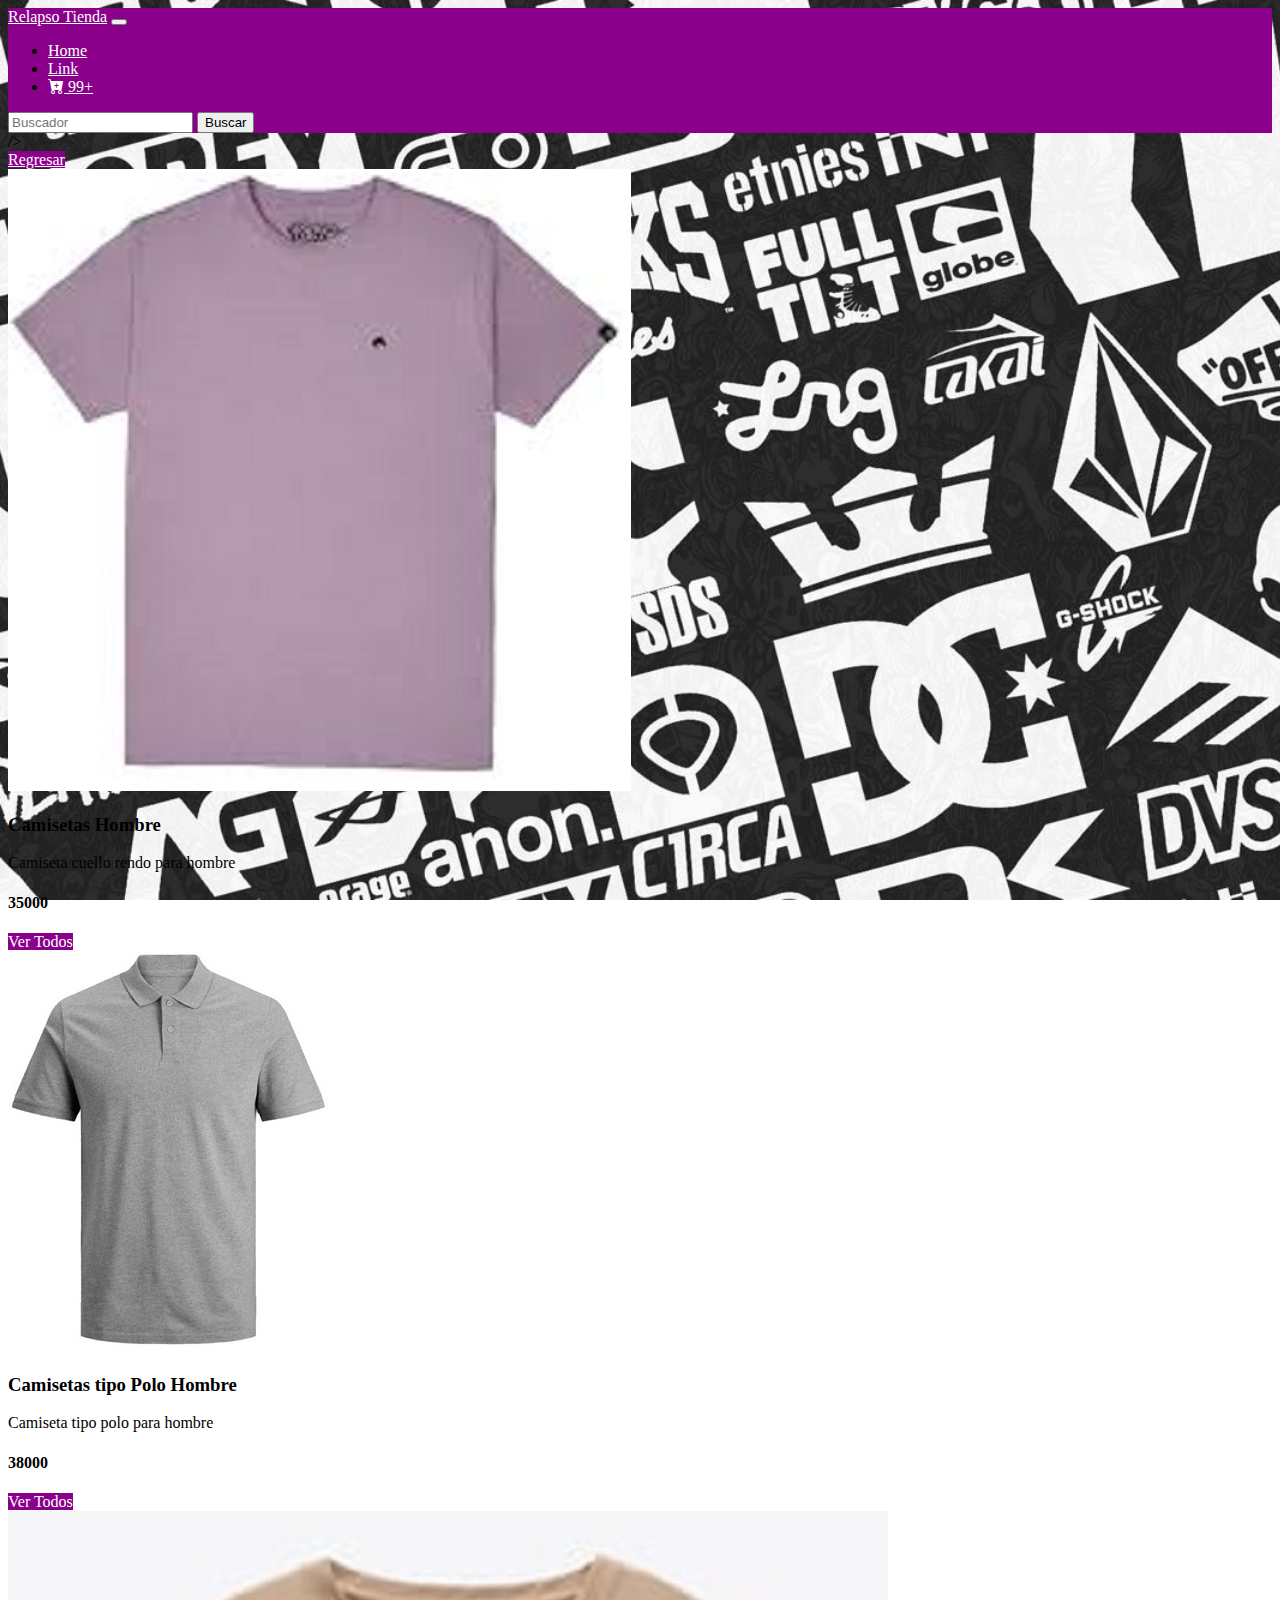
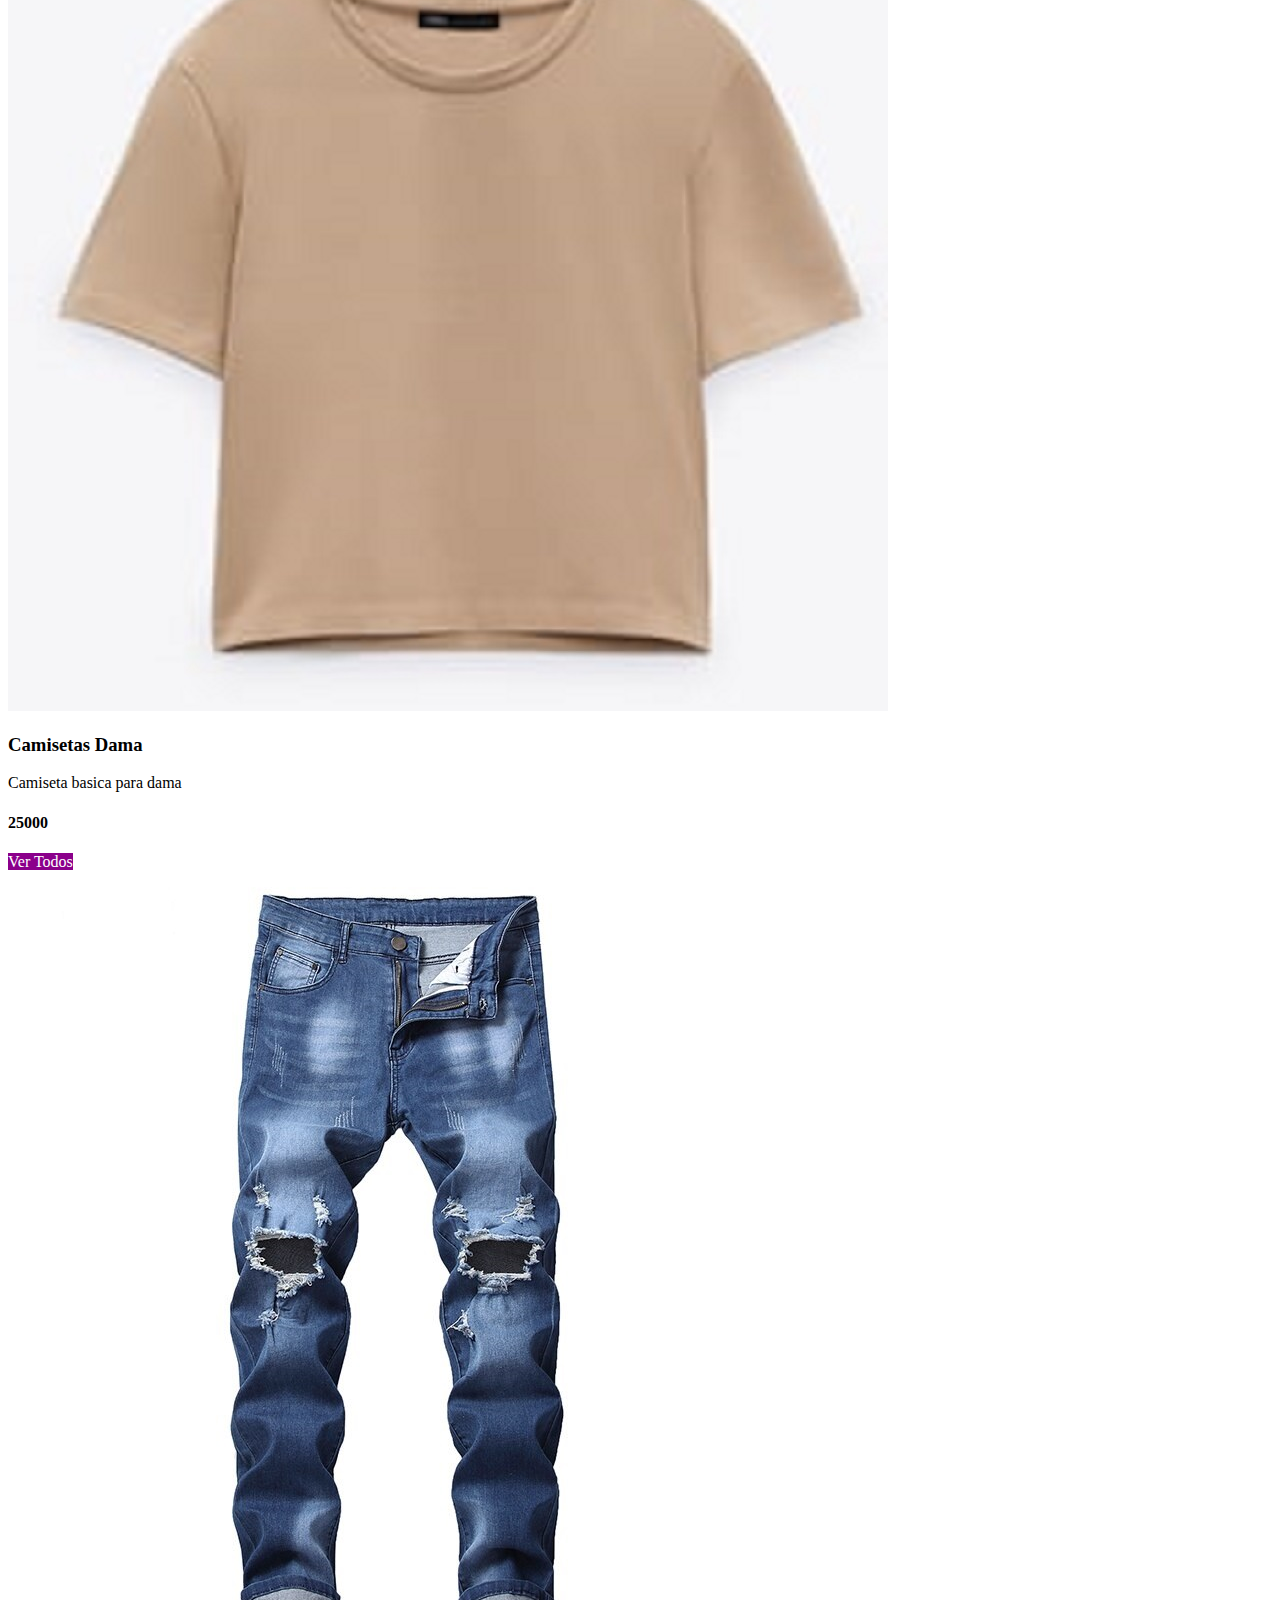
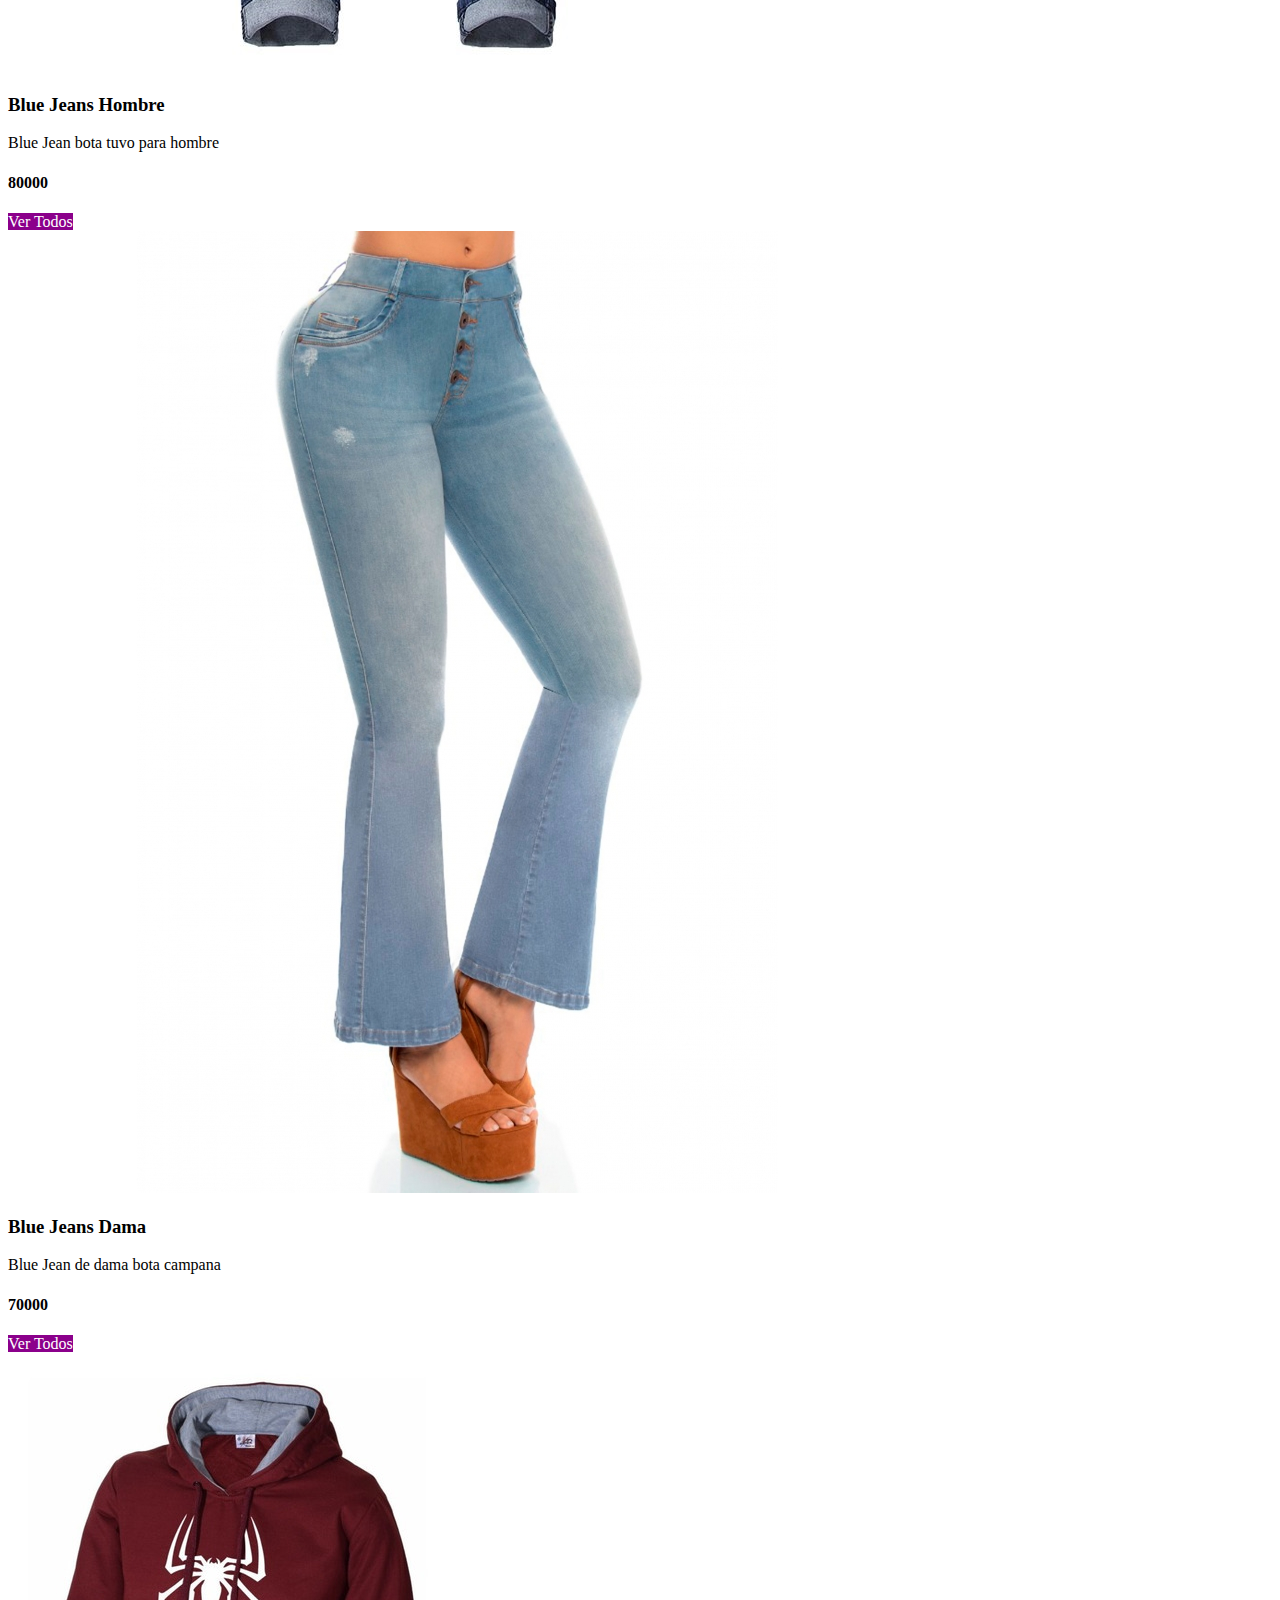
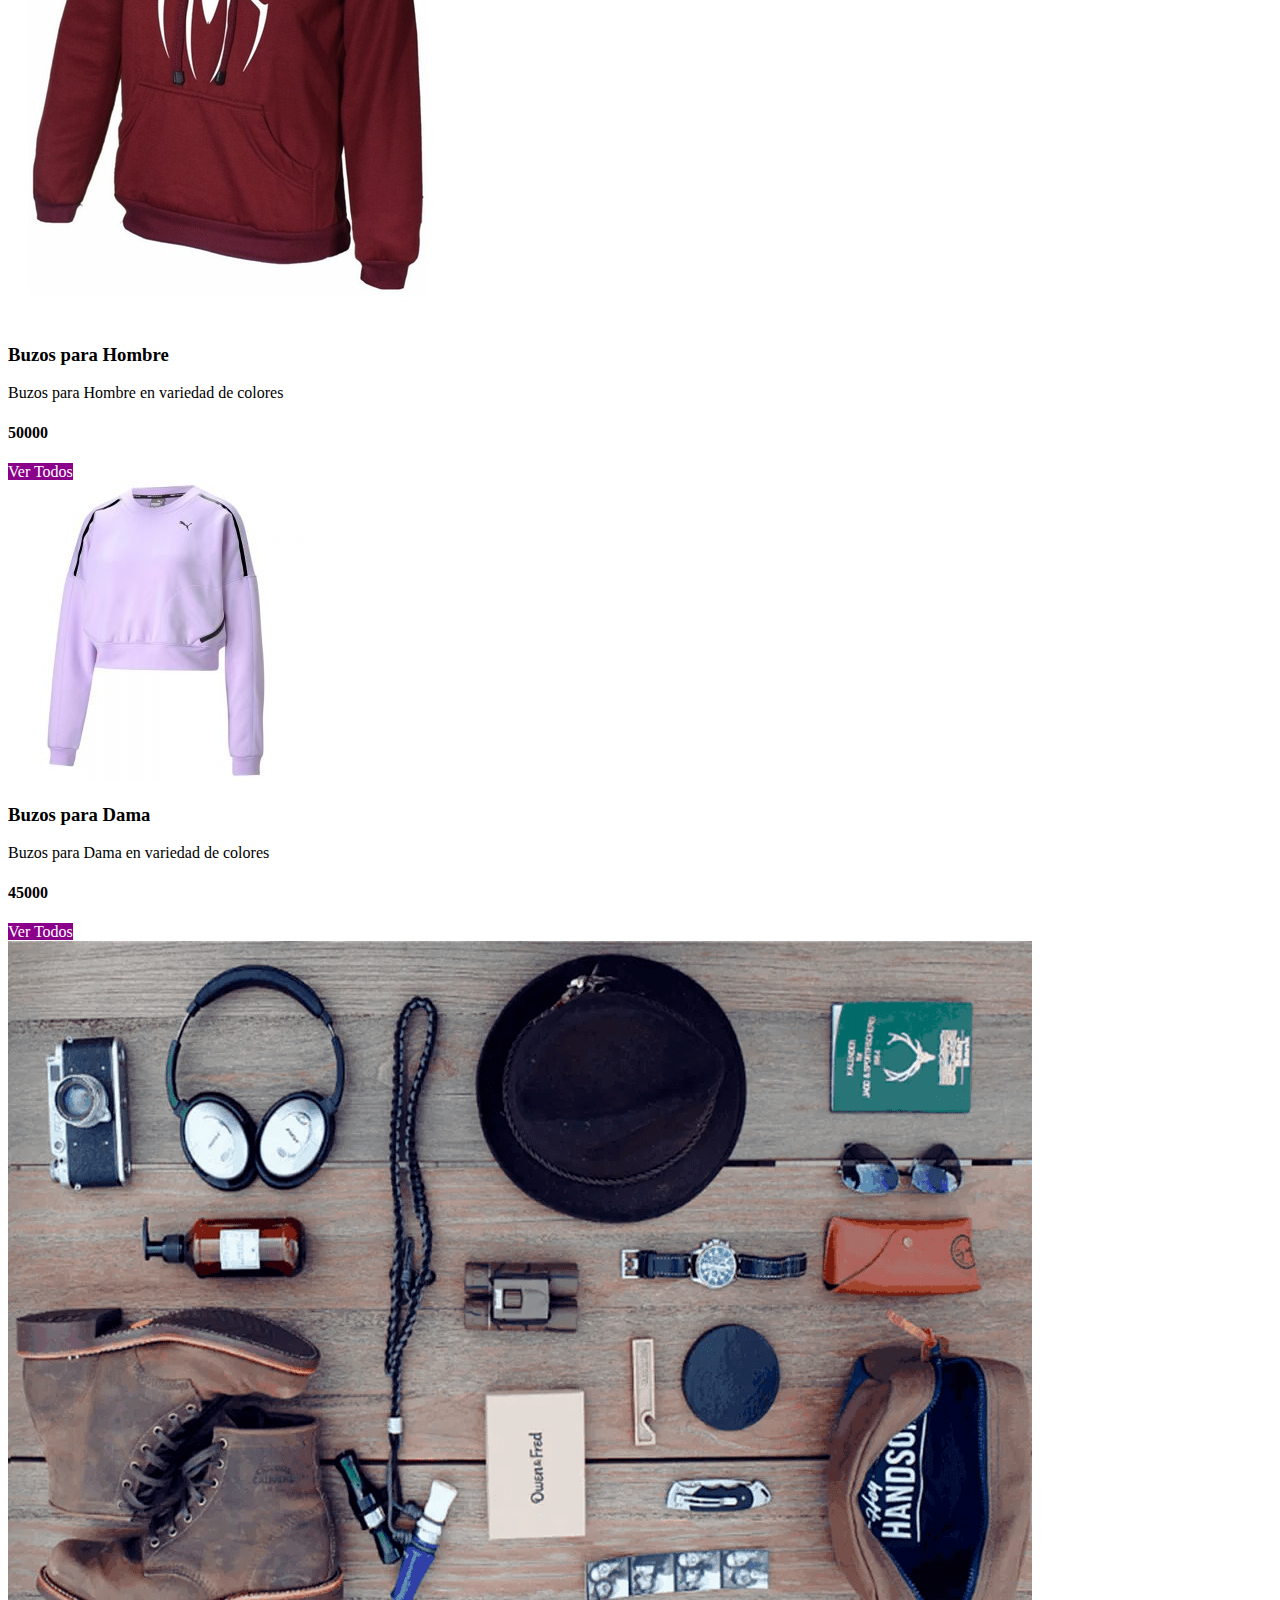
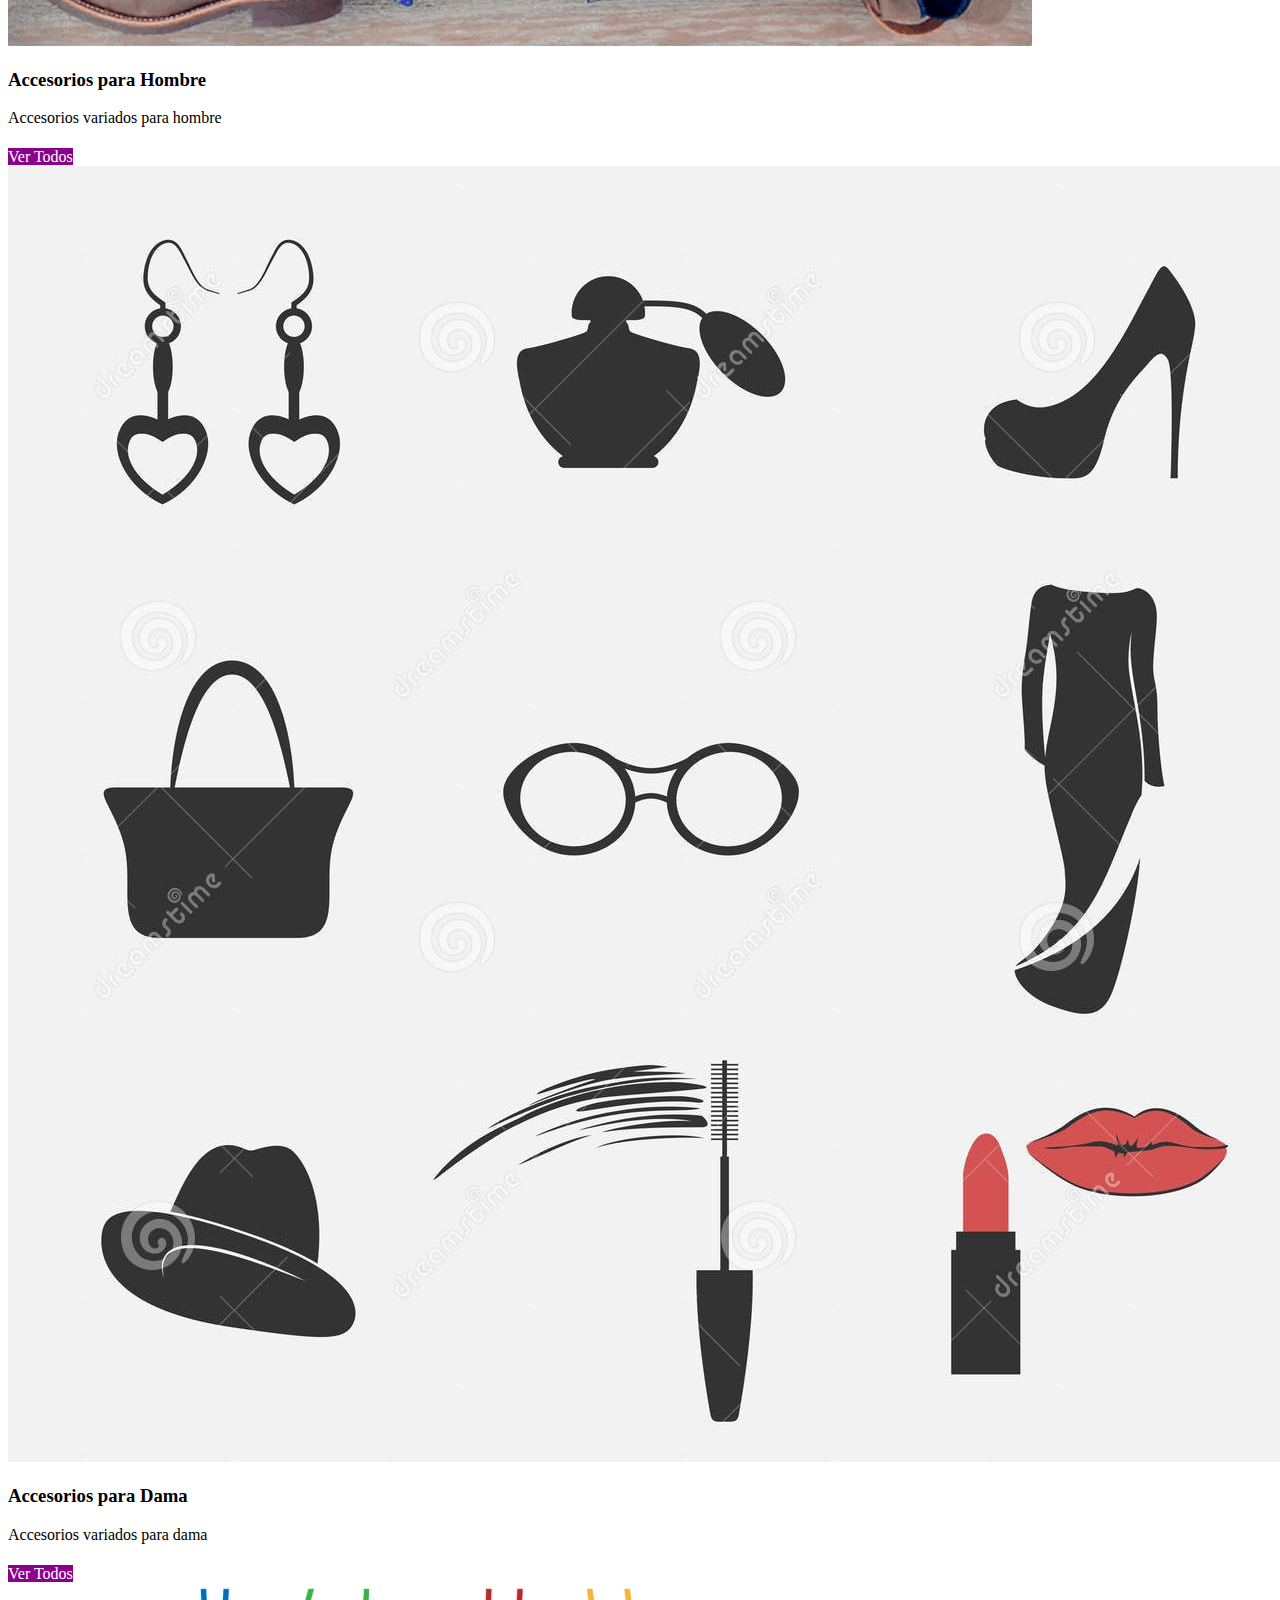
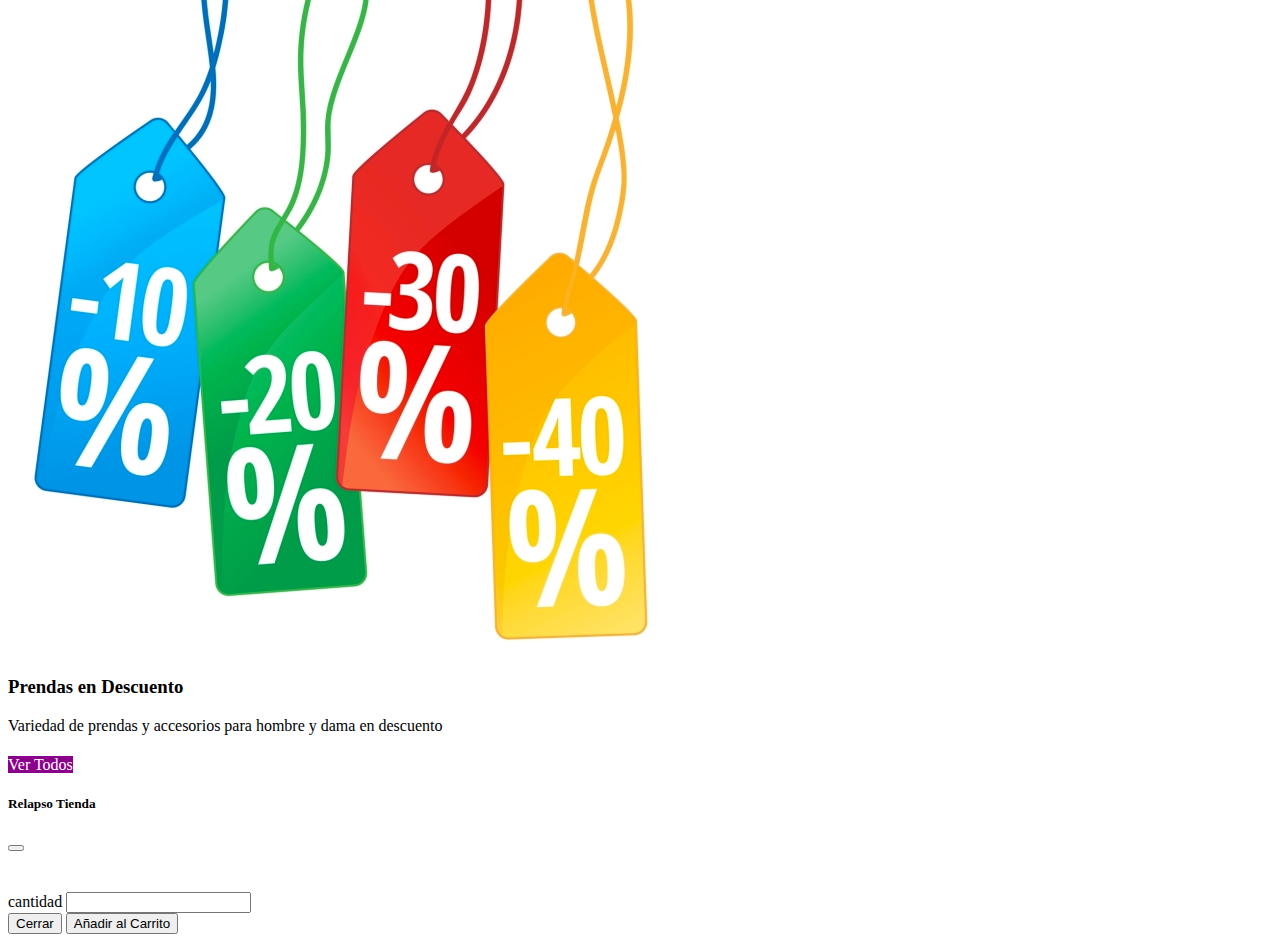
==== tienda.html @ 764bf23e "2" ====
<!DOCTYPE html>
<html lang="en">
<head>
    <meta charset="UTF-8">
    <meta http-equiv="X-UA-Compatible" content="IE=edge">
    <meta name="viewport" content="width=device-width, initial-scale=1.0">
    <title>Document</title>
    <link href="https://cdn.jsdelivr.net/npm/bootstrap@5.1.3/dist/css/bootstrap.min.css" rel="stylesheet" integrity="sha384-1BmE4kWBq78iYhFldvKuhfTAU6auU8tT94WrHftjDbrCEXSU1oBoqyl2QvZ6jIW3" crossorigin="anonymous">
    <link
    rel="stylesheet"
    href="https://cdnjs.cloudflare.com/ajax/libs/animate.css/4.1.1/animate.min.css">
    <link rel="stylesheet" href="tienda.css" type="text/css">
    <link rel="stylesheet" href="https://cdn.jsdelivr.net/npm/bootstrap-icons@1.8.1/font/bootstrap-icons.css">
    <link rel="stylesheet" href="tienda.css">
</head>
<body>
    <header>

      <nav class="navbar navbar-expand-lg navbar-light animate__animated animate__backInLeft" style="background-color: darkmagenta;">
        <div class="container-fluid">
          <a class="navbar-brand" id="navbar" href="index.html" style="color: white;">Relapso Tienda</a>
          <button class="navbar-toggler" type="button" data-bs-toggle="collapse" data-bs-target="#navbarSupportedContent" aria-controls="navbarSupportedContent" aria-expanded="false" aria-label="Toggle navigation">
            <span class="navbar-toggler-icon"></span>
          </button>
          <div class="collapse navbar-collapse" id="navbarSupportedContent">
            <ul class="navbar-nav me-auto mb-2 mb-lg-0">
              <li class="nav-item">
                <a class="nav-link active" aria-current="page" href="#" style="color: white;">Home</a>
              </li>
              <li class="nav-item">
                <a class="nav-link" href="#" style="color: white;">Link</a>
              </li>
              <li class="nav-item">
                <a class="nav-link" href="#" style="color: white;">
                  <i class="bi bi-cart-plus-fill icono"></i>
                  <span class="position-absolute top-10 start-10 translate-middle badge rounded-pill bg-danger invisible">
                    99+
                  </span>
                </a>
              </li>
            </ul>
            <form class="d-flex">
              <input class="form-control me-2" type="search" placeholder="Buscador" aria-label="Search">
              <button class="btn btn-outline-dark" type="submit">Buscar</button>
            </form>
          </div>
        </div>
      </nav>
      />

    <div class="m-2 animate__animated animate__lightSpeedInRight">
         <a class="btn fw-bold" style="background-color: darkmagenta; color: white; border-color: gold;" href="index.html" role="button">Regresar</a>
    </div>

    </header>
    <main>
        <div class="container"> <!-- div.container -->
            <div class="row row-cols-1 row-cols-md-5 g-4" id="fila"> <!-- div.row --> <!-- row-cols-1 una columna en pqueños, row-cols-md-5 cinco columna en pc  -->

            </div>
        </div>
        <div class="p-4">

        </div>
    </main>

    <section>
         <!-- Modal -->
         <div class="modal fade" id="modalinfo" tabindex="-1">
            <div class="modal-dialog">
              <div class="modal-content">
                <div class="modal-header">
                  <h5 class="modal-title">Relapso Tienda</h5>
                  <button type="button" class="btn-close" data-bs-dismiss="modal" aria-label="Close"></button>
                </div>
                <div class="modal-body">
                  <div class="container">
                    <div class="row">
                      <div class="col-4">
                          <img src="" alt="" class="w-100 img-fluid" id="fotoinfo">
                      </div>
                      <div class="col-8">
                          <h4 class="text-center" id="tituloinfo"></h4>
                          <h4 id="nombreInfo"></h4>
                          <div class="mb-3">
                            <label for="exampleInputPassword1" class="form-label">cantidad</label>
                            <input type="number" class="form-control" id="cantidadProducto">
                          </div>
                      </div>
                    </div>
                  </div>
                </div>
                <div class="modal-footer">
                  <button type="button" class="btn btn-secondary" data-bs-dismiss="modal">Cerrar</button>
                  <button type="button" class="btn btn-primary" id="botonadd">Añadir al Carrito</button>
                </div>
              </div>
            </div>
          </div>
    </section>



    <script src="https://cdn.jsdelivr.net/npm/bootstrap@5.1.3/dist/js/bootstrap.bundle.min.js" integrity="sha384-ka7Sk0Gln4gmtz2MlQnikT1wXgYsOg+OMhuP+IlRH9sENBO0LRn5q+8nbTov4+1p" crossorigin="anonymous"></script>
    <script src="js/controladorTienda.js" type="module"></script>
</body>
</html>
---- tienda.css ----
body{
    background: url(img/marcas.jpg);
    background-repeat: no-repeat;
    background-attachment: fixed;
    background-size: cover;
}           

.icono{
    font-size: px;
}
---- tienda.css ----
body{
    background: url(img/marcas.jpg);
    background-repeat: no-repeat;
    background-attachment: fixed;
    background-size: cover;
}           

.icono{
    font-size: px;
}
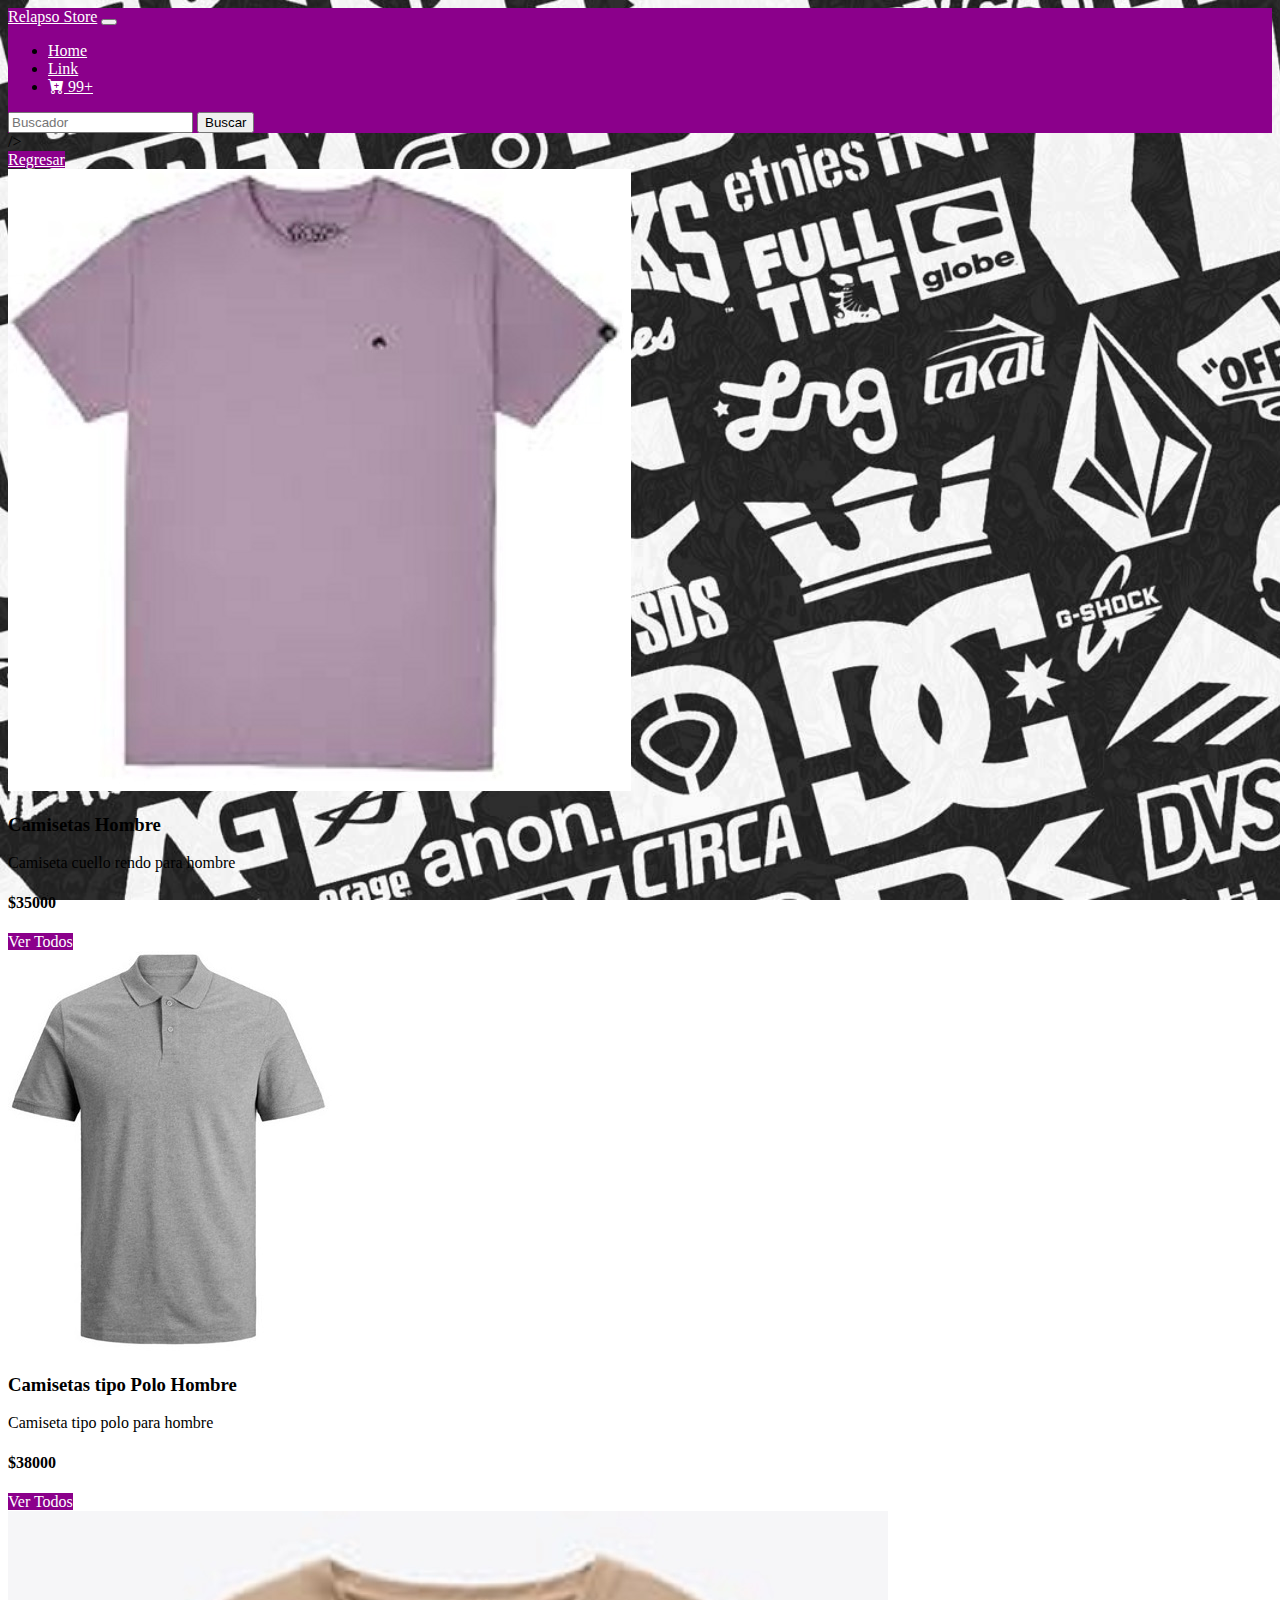
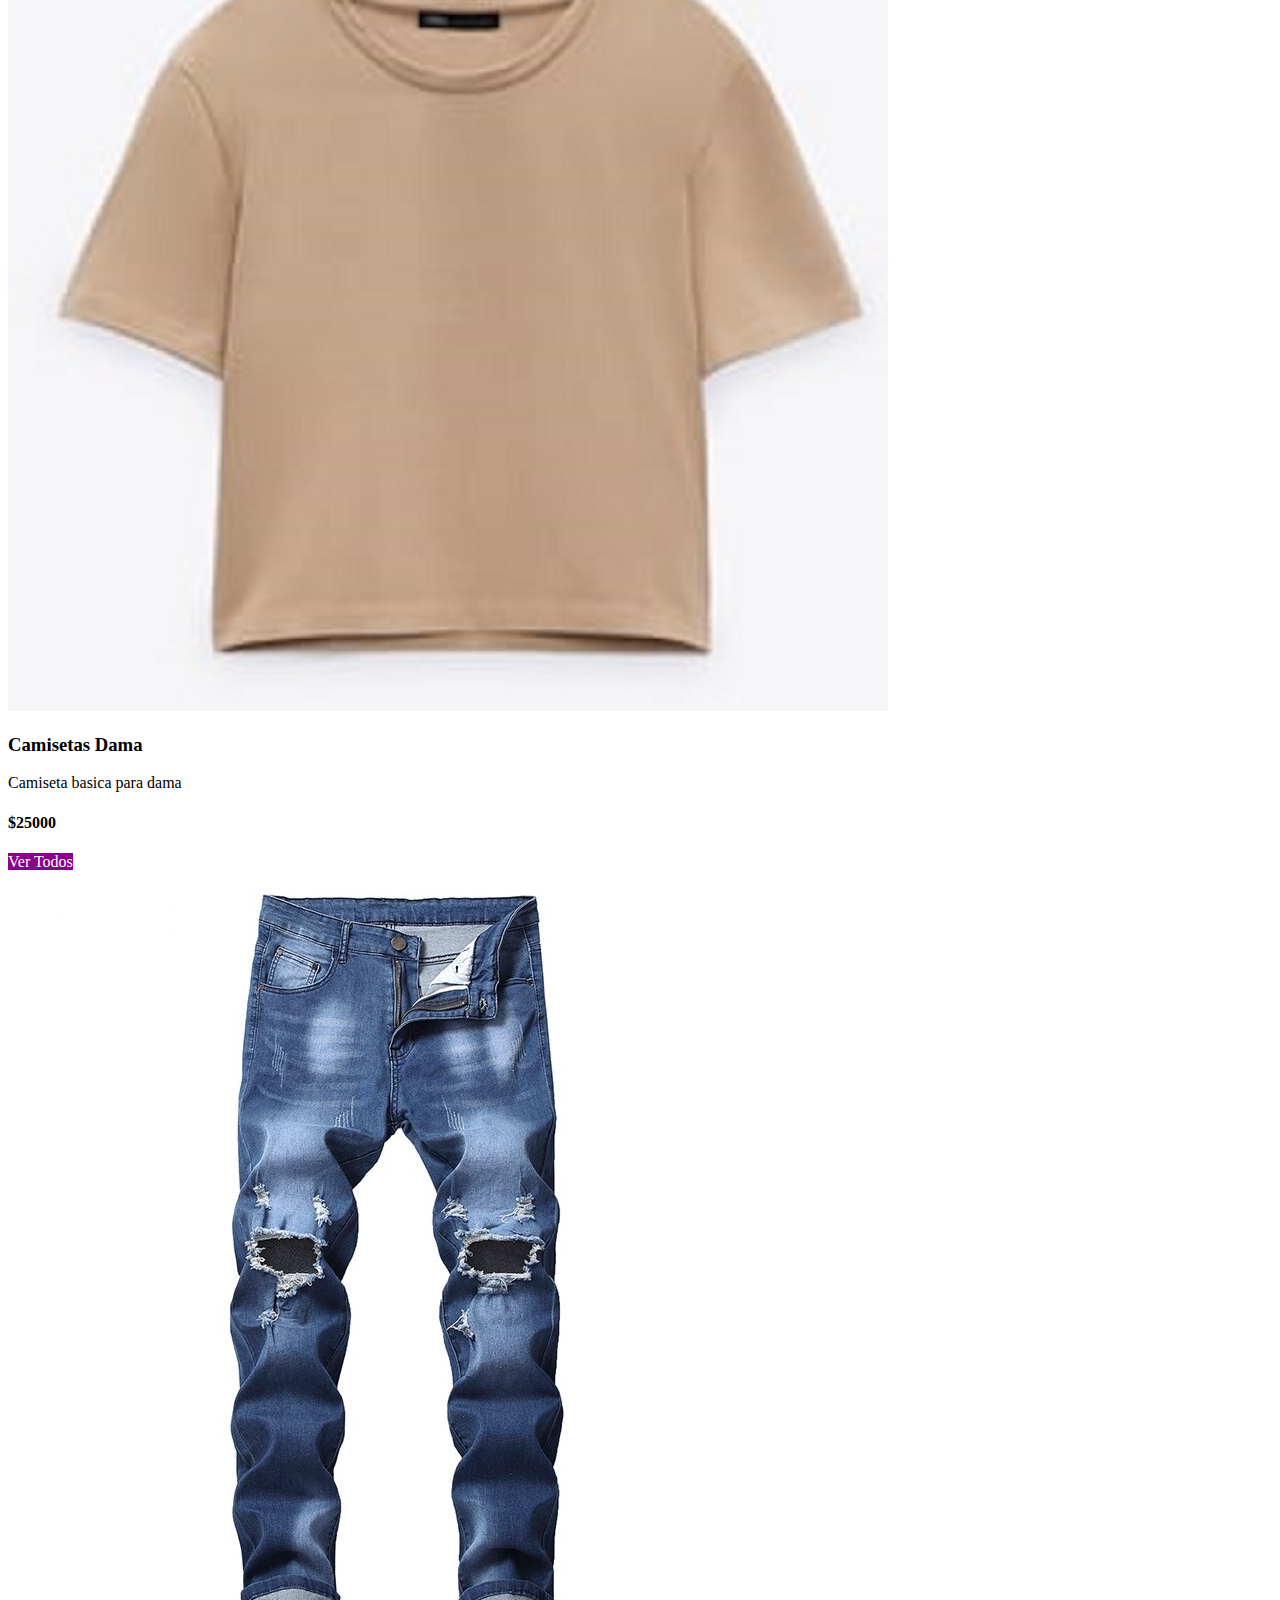
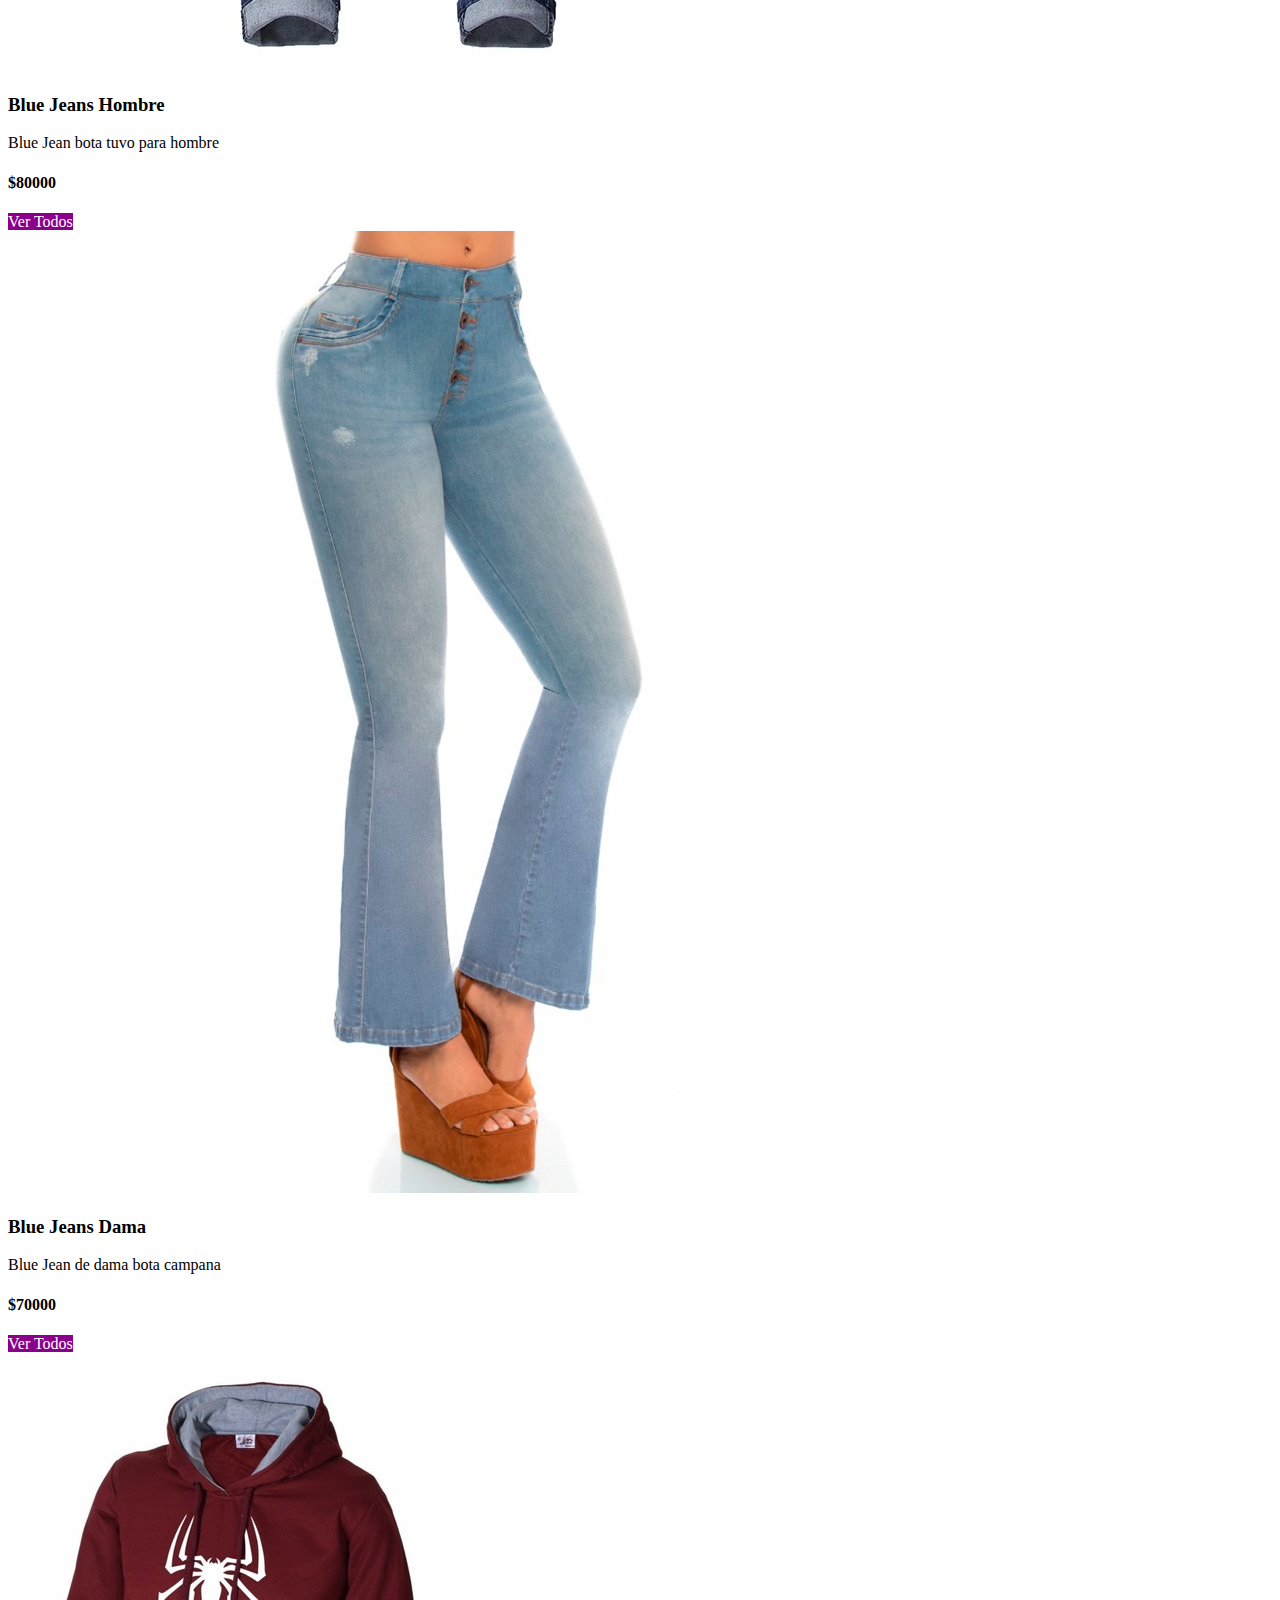
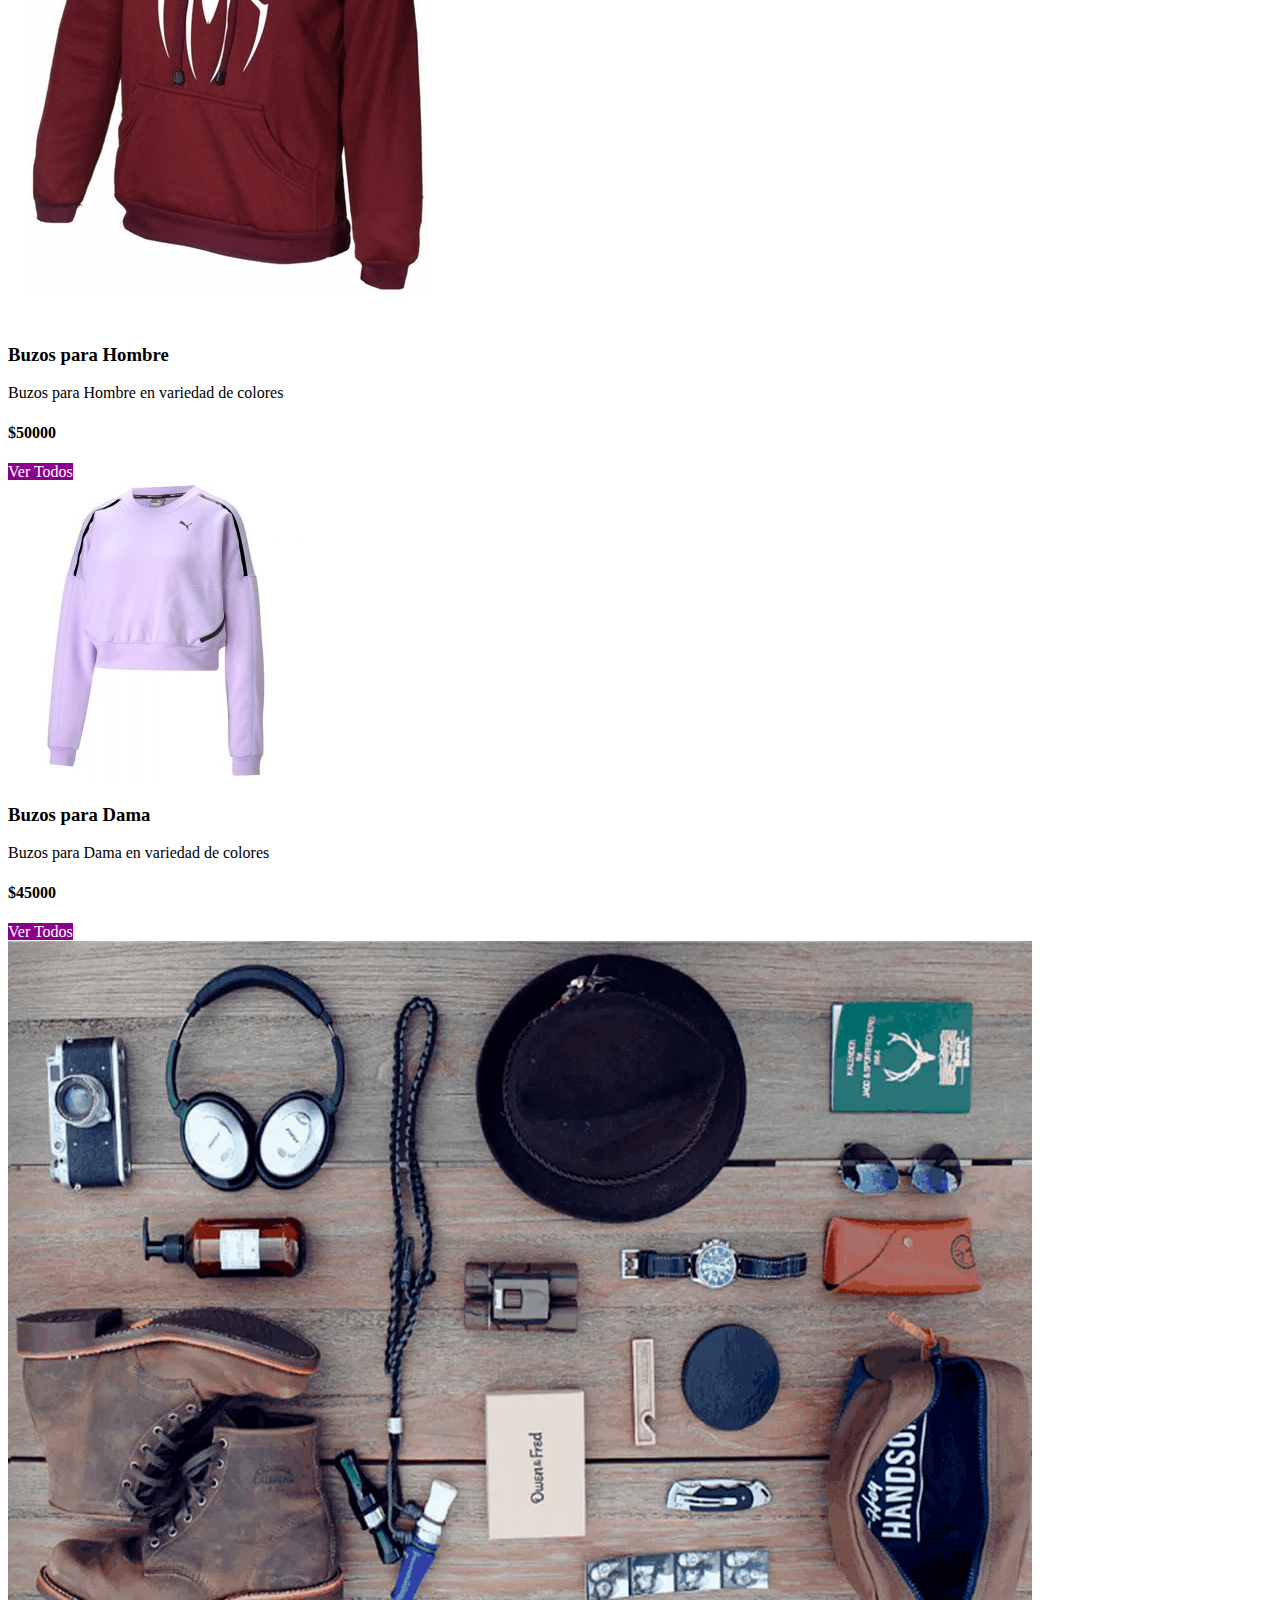
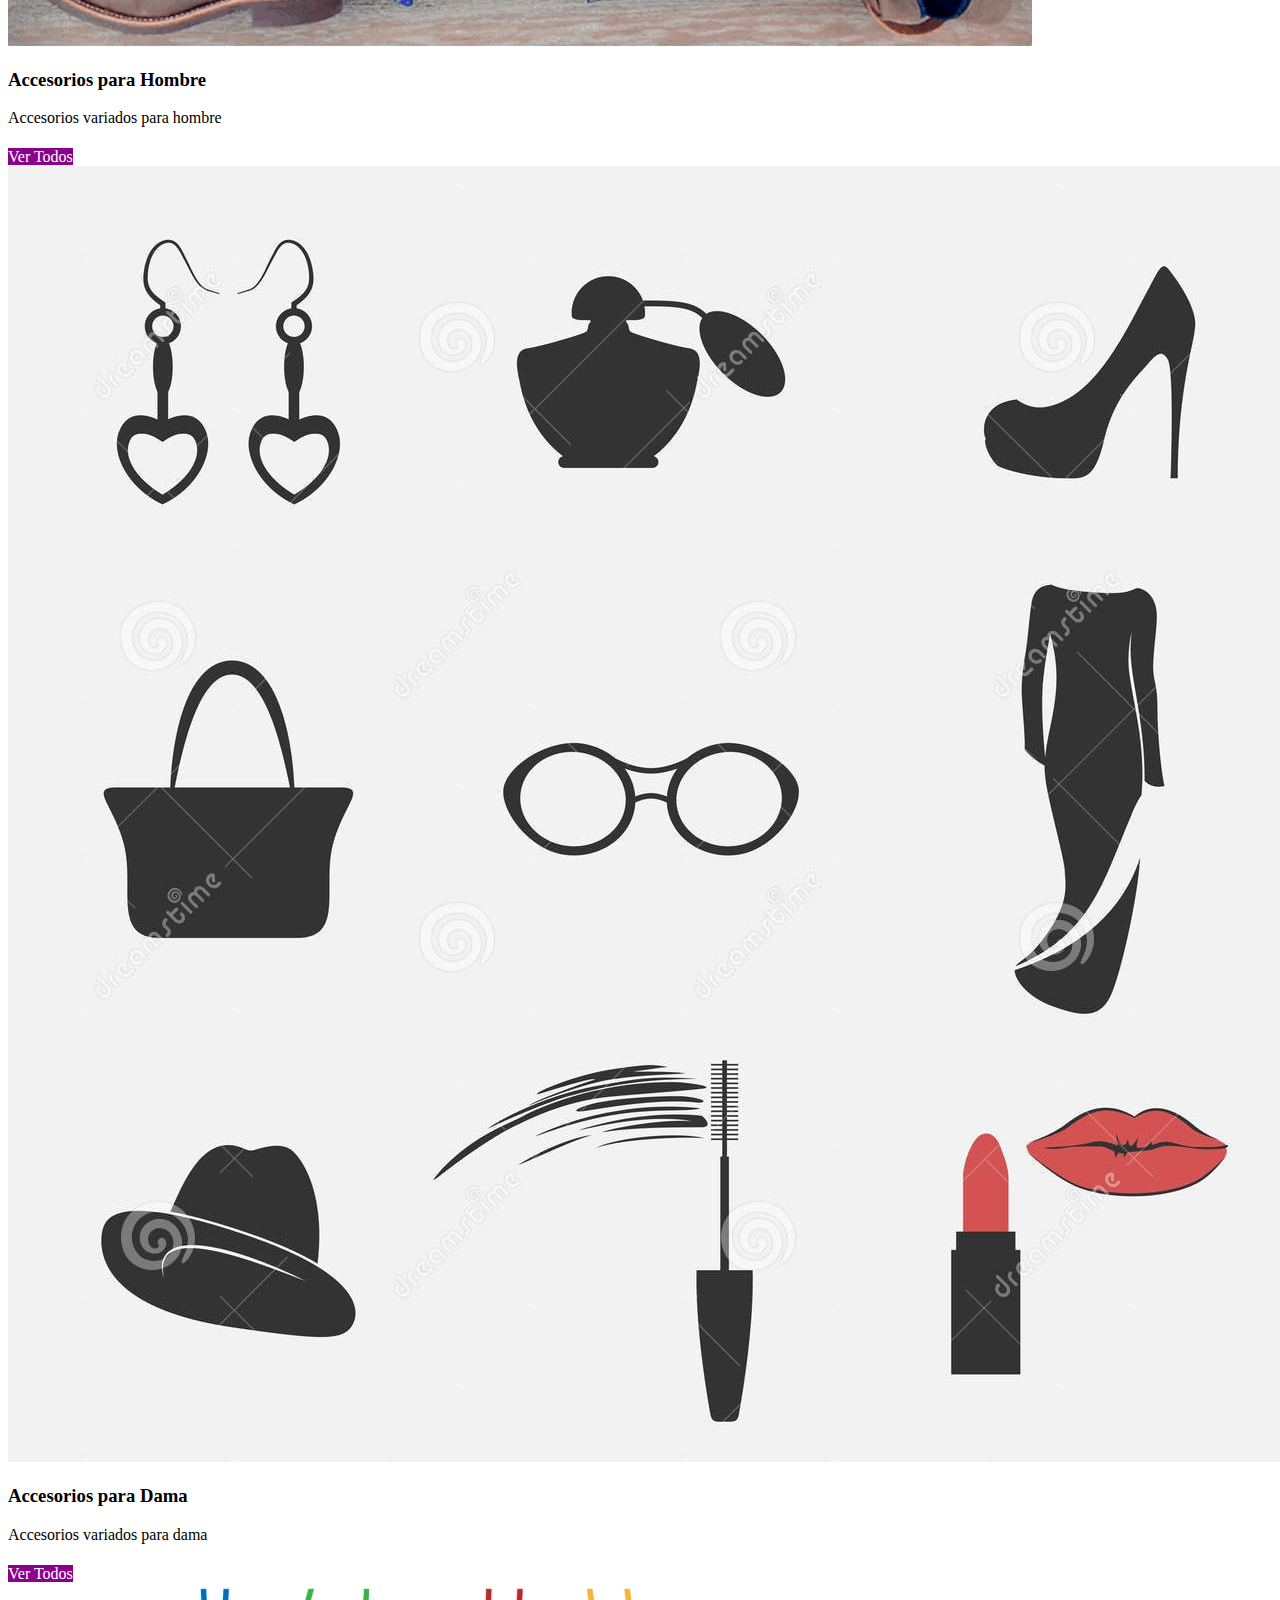
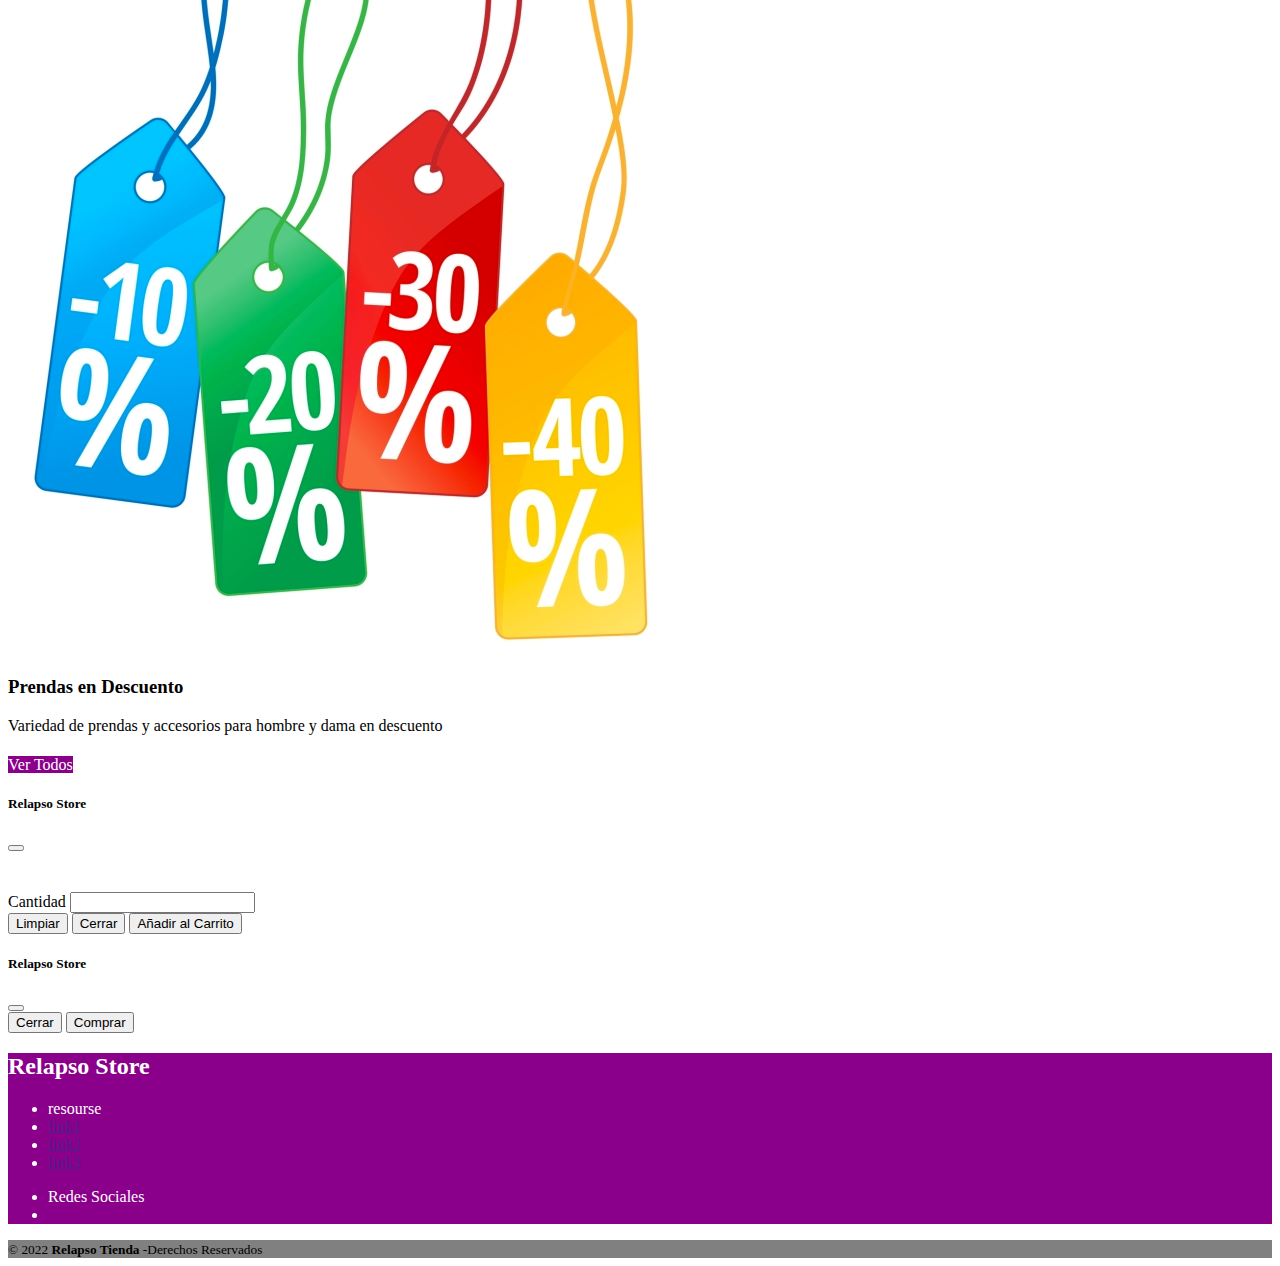
==== commit 78184aa1: "dd" ====
--- a/tienda.html
+++ b/tienda.html
@@ -18,7 +18,7 @@
 
       <nav class="navbar navbar-expand-lg navbar-light animate__animated animate__backInLeft" style="background-color: darkmagenta;">
         <div class="container-fluid">
-          <a class="navbar-brand" id="navbar" href="index.html" style="color: white;">Relapso Tienda</a>
+          <a class="navbar-brand" id="navbar" href="index.html" style="color: white;">Relapso Store</a>
           <button class="navbar-toggler" type="button" data-bs-toggle="collapse" data-bs-target="#navbarSupportedContent" aria-controls="navbarSupportedContent" aria-expanded="false" aria-label="Toggle navigation">
             <span class="navbar-toggler-icon"></span>
           </button>
@@ -31,9 +31,9 @@
                 <a class="nav-link" href="#" style="color: white;">Link</a>
               </li>
               <li class="nav-item">
-                <a class="nav-link" href="#" style="color: white;">
+                <a class="nav-link" href="#" id="verCarrito" style="color: white;">
                   <i class="bi bi-cart-plus-fill icono"></i>
-                  <span class="position-absolute top-10 start-10 translate-middle badge rounded-pill bg-danger invisible">
+                  <span id="capsula" class="position-absolute top-10 start-10 translate-middle badge rounded-pill bg-danger invisible">
                     99+
                   </span>
                 </a>
@@ -41,7 +41,7 @@
             </ul>
             <form class="d-flex">
               <input class="form-control me-2" type="search" placeholder="Buscador" aria-label="Search">
-              <button class="btn btn-outline-dark" type="submit">Buscar</button>
+              <button class="btn btn-outline-light"  type="submit">Buscar</button>
             </form>
           </div>
         </div>
@@ -49,7 +49,7 @@
       />
 
     <div class="m-2 animate__animated animate__lightSpeedInRight">
-         <a class="btn fw-bold" style="background-color: darkmagenta; color: white; border-color: gold;" href="index.html" role="button">Regresar</a>
+         <a class="btn btn-outline-light " style="background-color: darkmagenta; color: white; border-color: gold;" href="index.html" role="button">Regresar</a>
     </div>
 
     </header>
@@ -70,20 +70,21 @@
             <div class="modal-dialog">
               <div class="modal-content">
                 <div class="modal-header">
-                  <h5 class="modal-title">Relapso Tienda</h5>
+                  <h5 class="modal-title">Relapso Store</h5>
                   <button type="button" class="btn-close" data-bs-dismiss="modal" aria-label="Close"></button>
                 </div>
                 <div class="modal-body">
                   <div class="container">
                     <div class="row">
                       <div class="col-4">
-                          <img src="" alt="" class="w-100 img-fluid" id="fotoinfo">
+                          <img src="" alt="" class="w-100 img-fluid" id="fotoInfo">
                       </div>
                       <div class="col-8">
-                          <h4 class="text-center" id="tituloinfo"></h4>
-                          <h4 id="nombreInfo"></h4>
+                          <h3 class="text-center" id="nombreInfo"></h3>
+                          <p class="text-center" id="descripcionInfo"></p>
+                          <h4 class="text-center" id="precioInfo"></h4>
                           <div class="mb-3">
-                            <label for="exampleInputPassword1" class="form-label">cantidad</label>
+                            <label for="exampleInputPassword1" class="form-label">Cantidad</label>
                             <input type="number" class="form-control" id="cantidadProducto">
                           </div>
                       </div>
@@ -91,6 +92,7 @@
                   </div>
                 </div>
                 <div class="modal-footer">
+                  <button type="button" class="btn btn-secondary" data-bs-dismiss="modal" id="limpiar">Limpiar</button>
                   <button type="button" class="btn btn-secondary" data-bs-dismiss="modal">Cerrar</button>
                   <button type="button" class="btn btn-primary" id="botonadd">Añadir al Carrito</button>
                 </div>
@@ -99,9 +101,65 @@
           </div>
     </section>
 
+    <section>
+      <!-- Modal -->
+      <div class="modal fade" id="resumencompra" tabindex="-1" aria-labelledby="exampleModalLabel" aria-hidden="true">
+        <div class="modal-dialog">
+          <div class="modal-content">
+            <div class="modal-header">
+              <h5 class="modal-title" id="exampleModalLabel">Relapso Store</h5>
+              <button type="button" class="btn-close" data-bs-dismiss="modal" aria-label="Close"></button>
+            </div>
+            <div class="modal-body">
+              <div class="container" id="basecarro">
 
+              </div>
+            </div>
+            <div class="modal-footer">
+              <button type="button" class="btn btn-secondary" data-bs-dismiss="modal">Cerrar</button>
+              <button type="button" class="btn btn-primary">Comprar</button>
+            </div>
+          </div>
+        </div>
+      </div>
+    </section>
+
+    <footer class="text-black py-4" style="background-color: darkmagenta;">
+      <div class="container">
+        <nav class="row" style="color: white;">
+          <!-- logo -->
+          <h2 href="#" class="col-5 text-reset row align-items-center">
+            Relapso Store
+          </h2>
+          <!-- menu -->
+          <ul class="col-4 list-unstyled" style="color: white;">
+            <li class="font-weight-bold text-uppercase">resourse</li>
+            <li><a href="" class="text-reset">link1</a></li>
+            <li><a href="" class="text-reset">link2</a></li>
+            <li><a href="" class="text-reset">link3</a></li>
+          </ul>
+          <!-- redes -->
+          <ul class="col-2 list-unstyled row align-items-center" style="color: white;">
+            <li class="font-weight-bold text-uppercase ">Redes Sociales</li>
+            <li class="d-flex justify-content-between">
+              <a href="" class="text-reset"><i class="fa-brands fa-facebook"></i></a>
+              <a href="" class="text-reset"><i class="fa-brands fa-whatsapp"></i></i></a>
+              <a href="" class="text-reset"><i class="fa-brands fa-instagram"></i></a>
+            </li>
+          </ul>
+          
+        </nav>
+      </div>
+
+    </footer> 
+
+    <div class="text-center py-2"  style="background-color: gray;">
+      <small>&copy; 2022 <b>Relapso Tienda</b> -Derechos Reservados</small>
+    </div>
 
     <script src="https://cdn.jsdelivr.net/npm/bootstrap@5.1.3/dist/js/bootstrap.bundle.min.js" integrity="sha384-ka7Sk0Gln4gmtz2MlQnikT1wXgYsOg+OMhuP+IlRH9sENBO0LRn5q+8nbTov4+1p" crossorigin="anonymous"></script>
     <script src="js/controladorTienda.js" type="module"></script>
+    <!-- Iconos -->
+    <script src="https://kit.fontawesome.com/67c132a48c.js" crossorigin="anonymous"></script>
 </body>
 </html>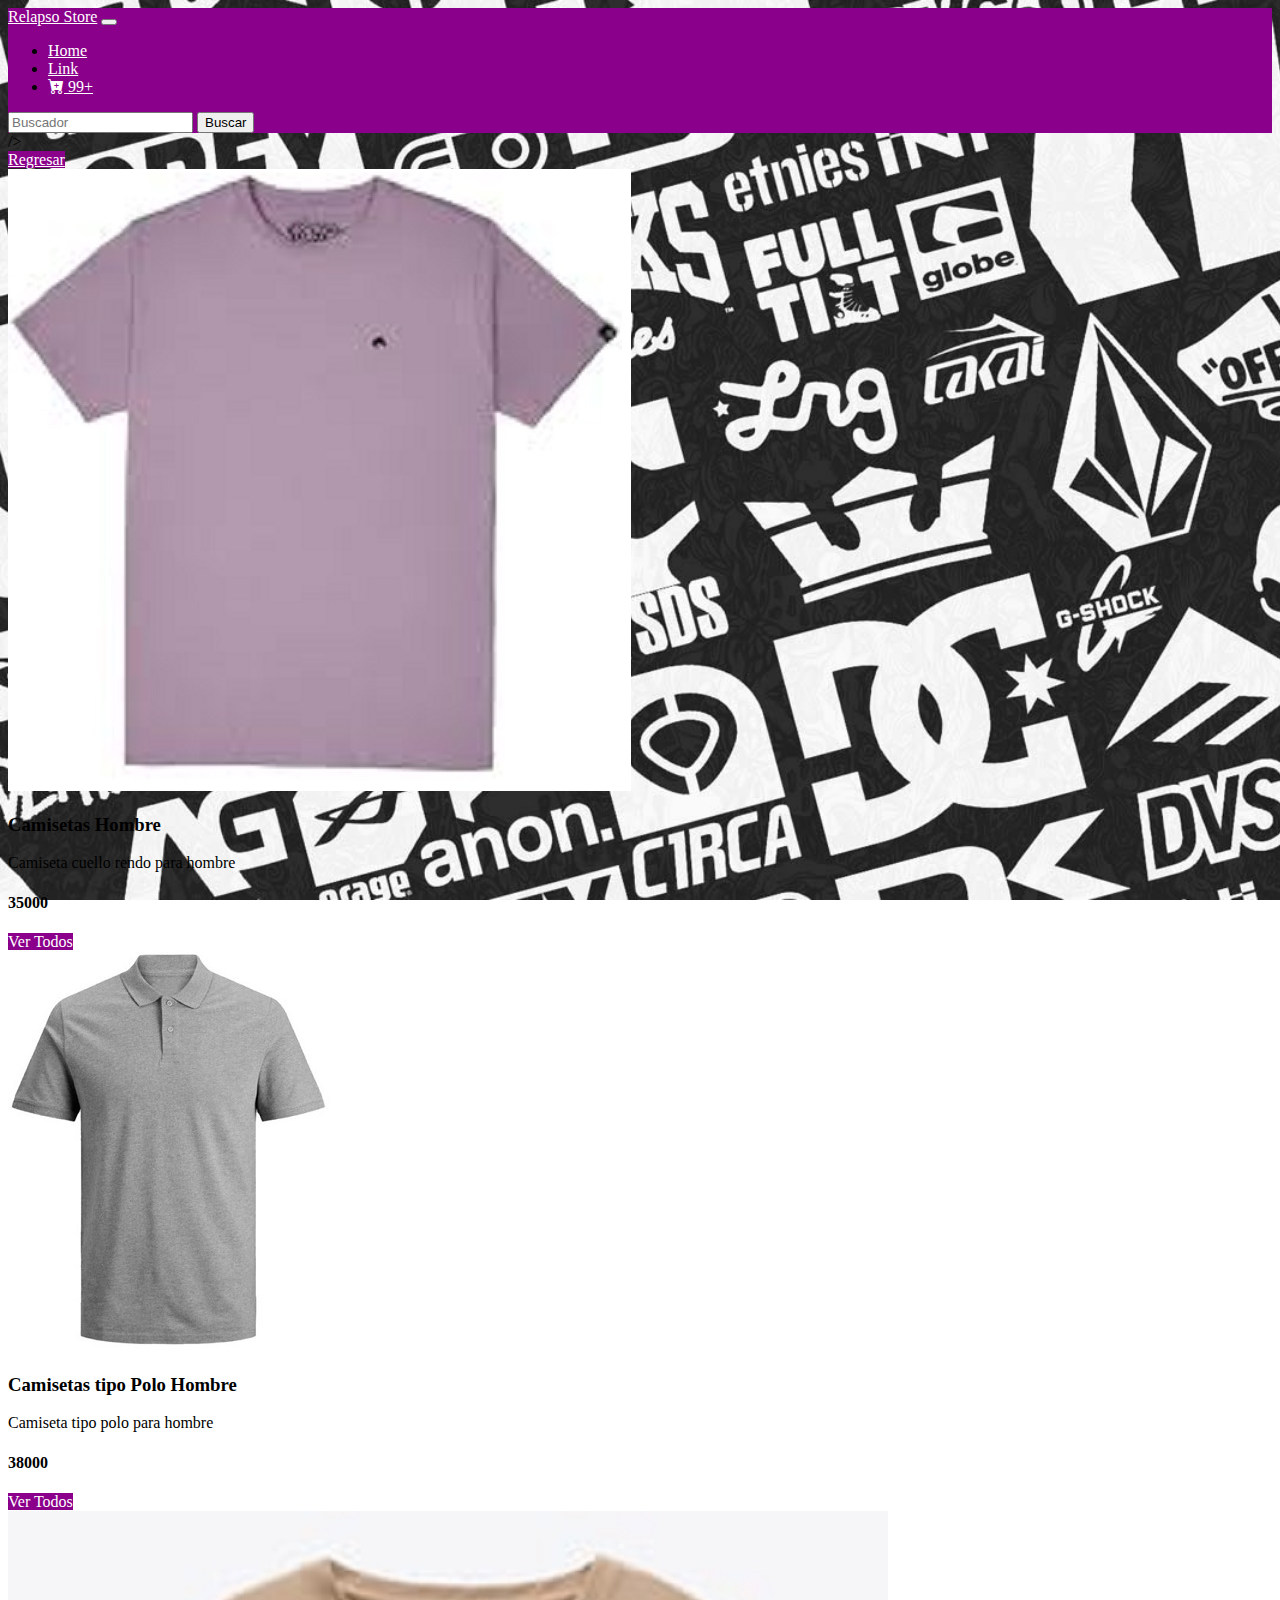
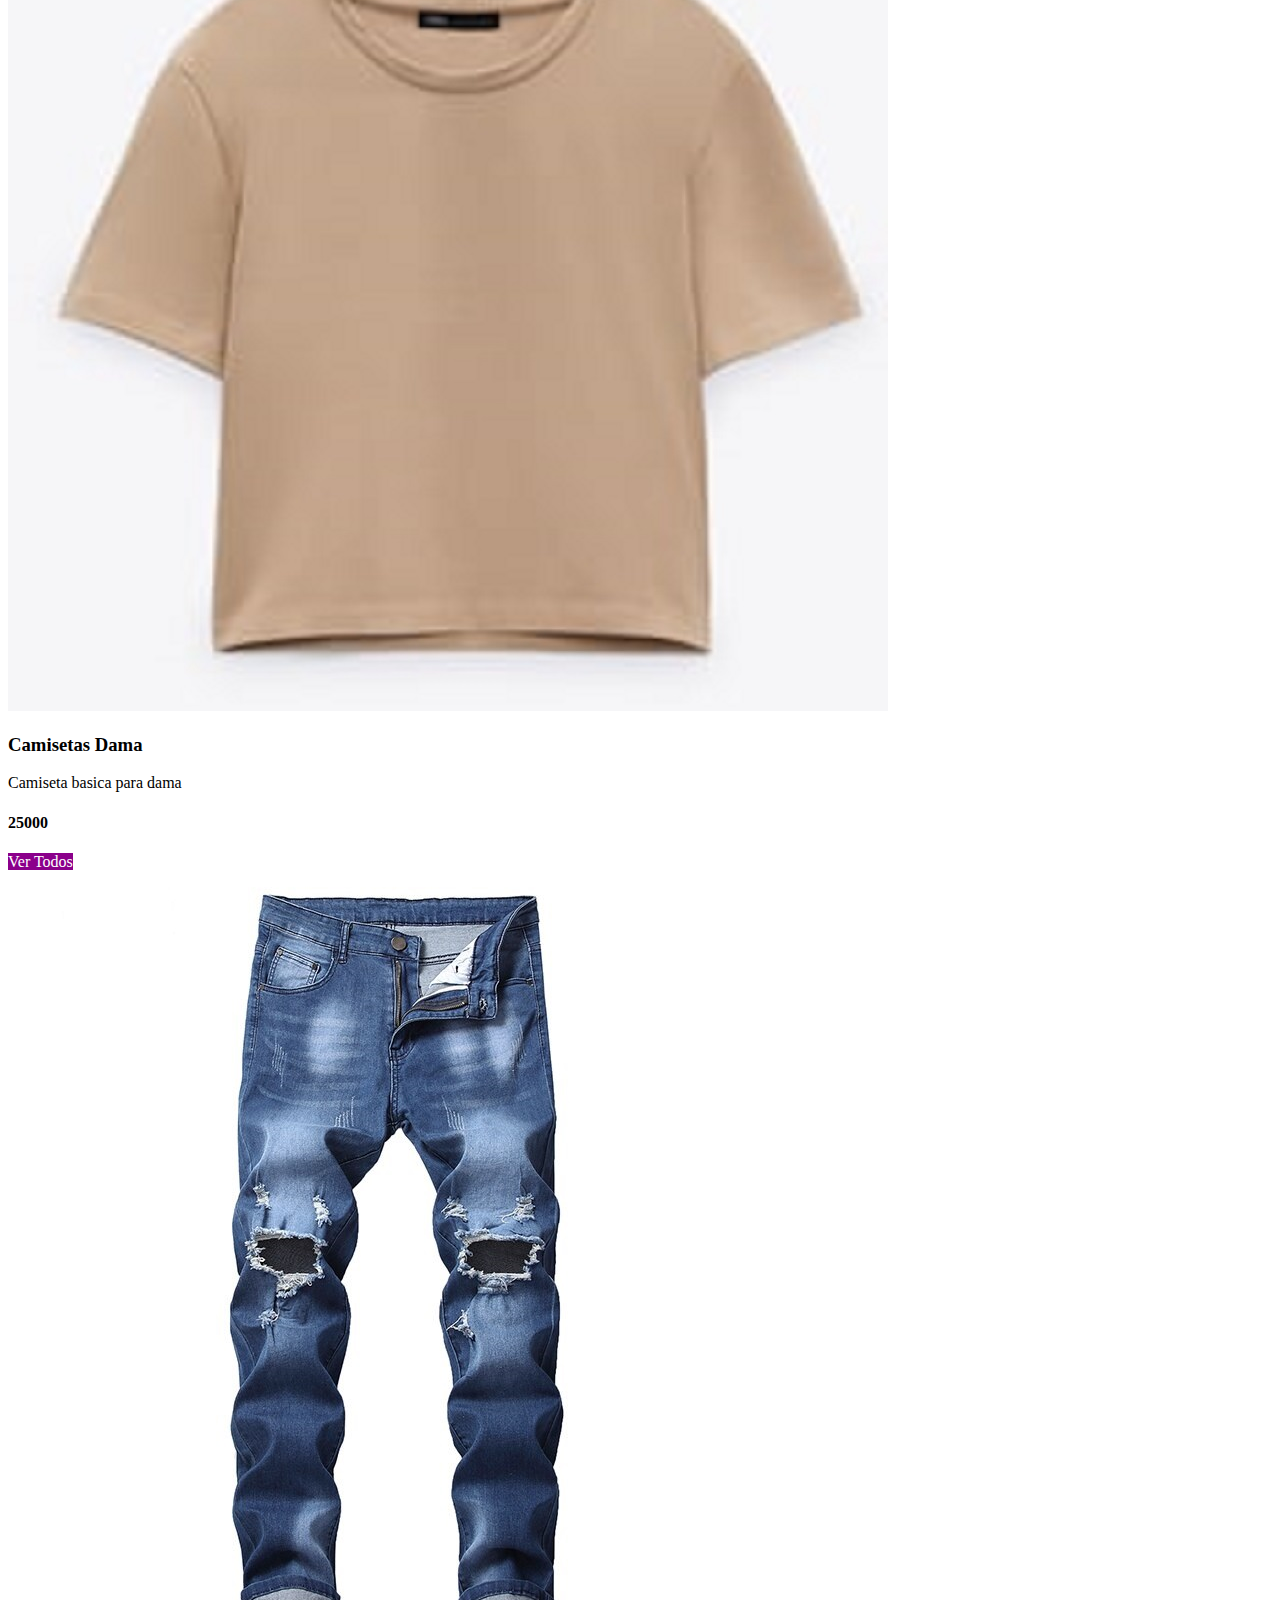
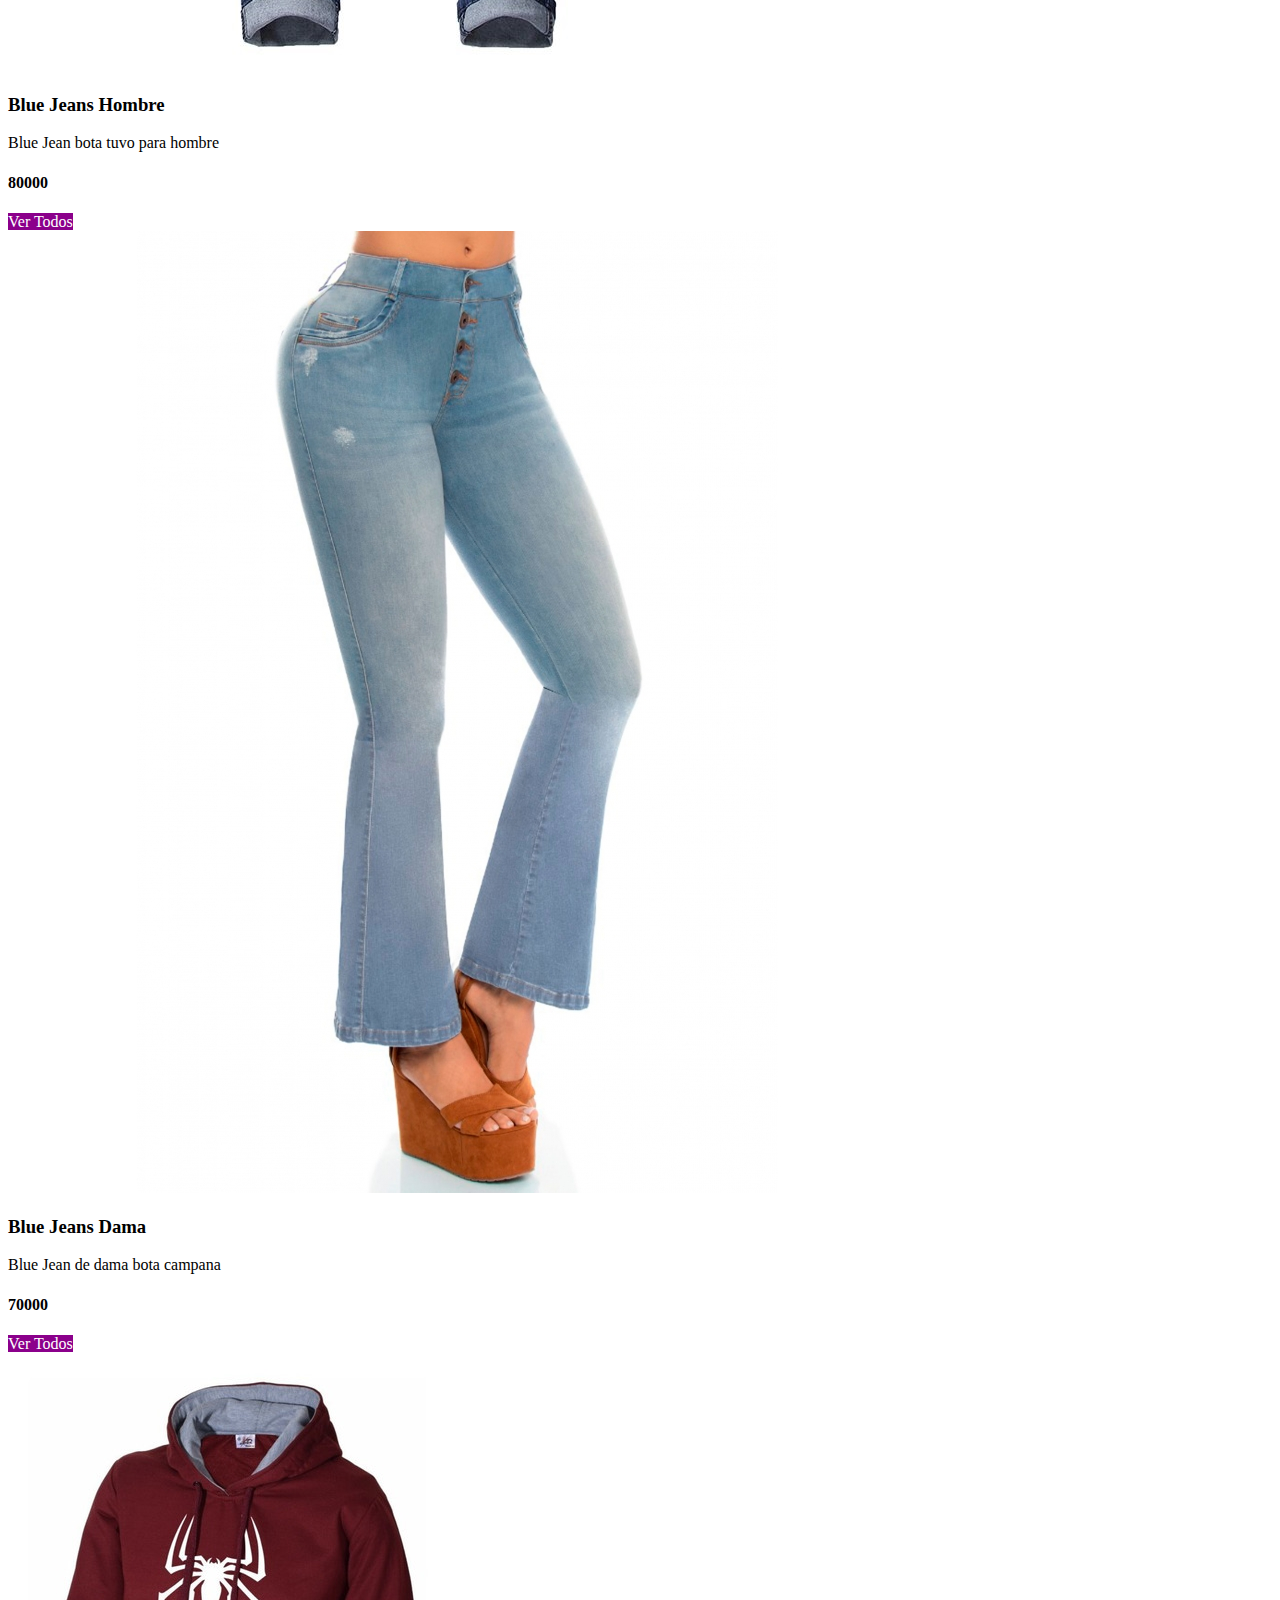
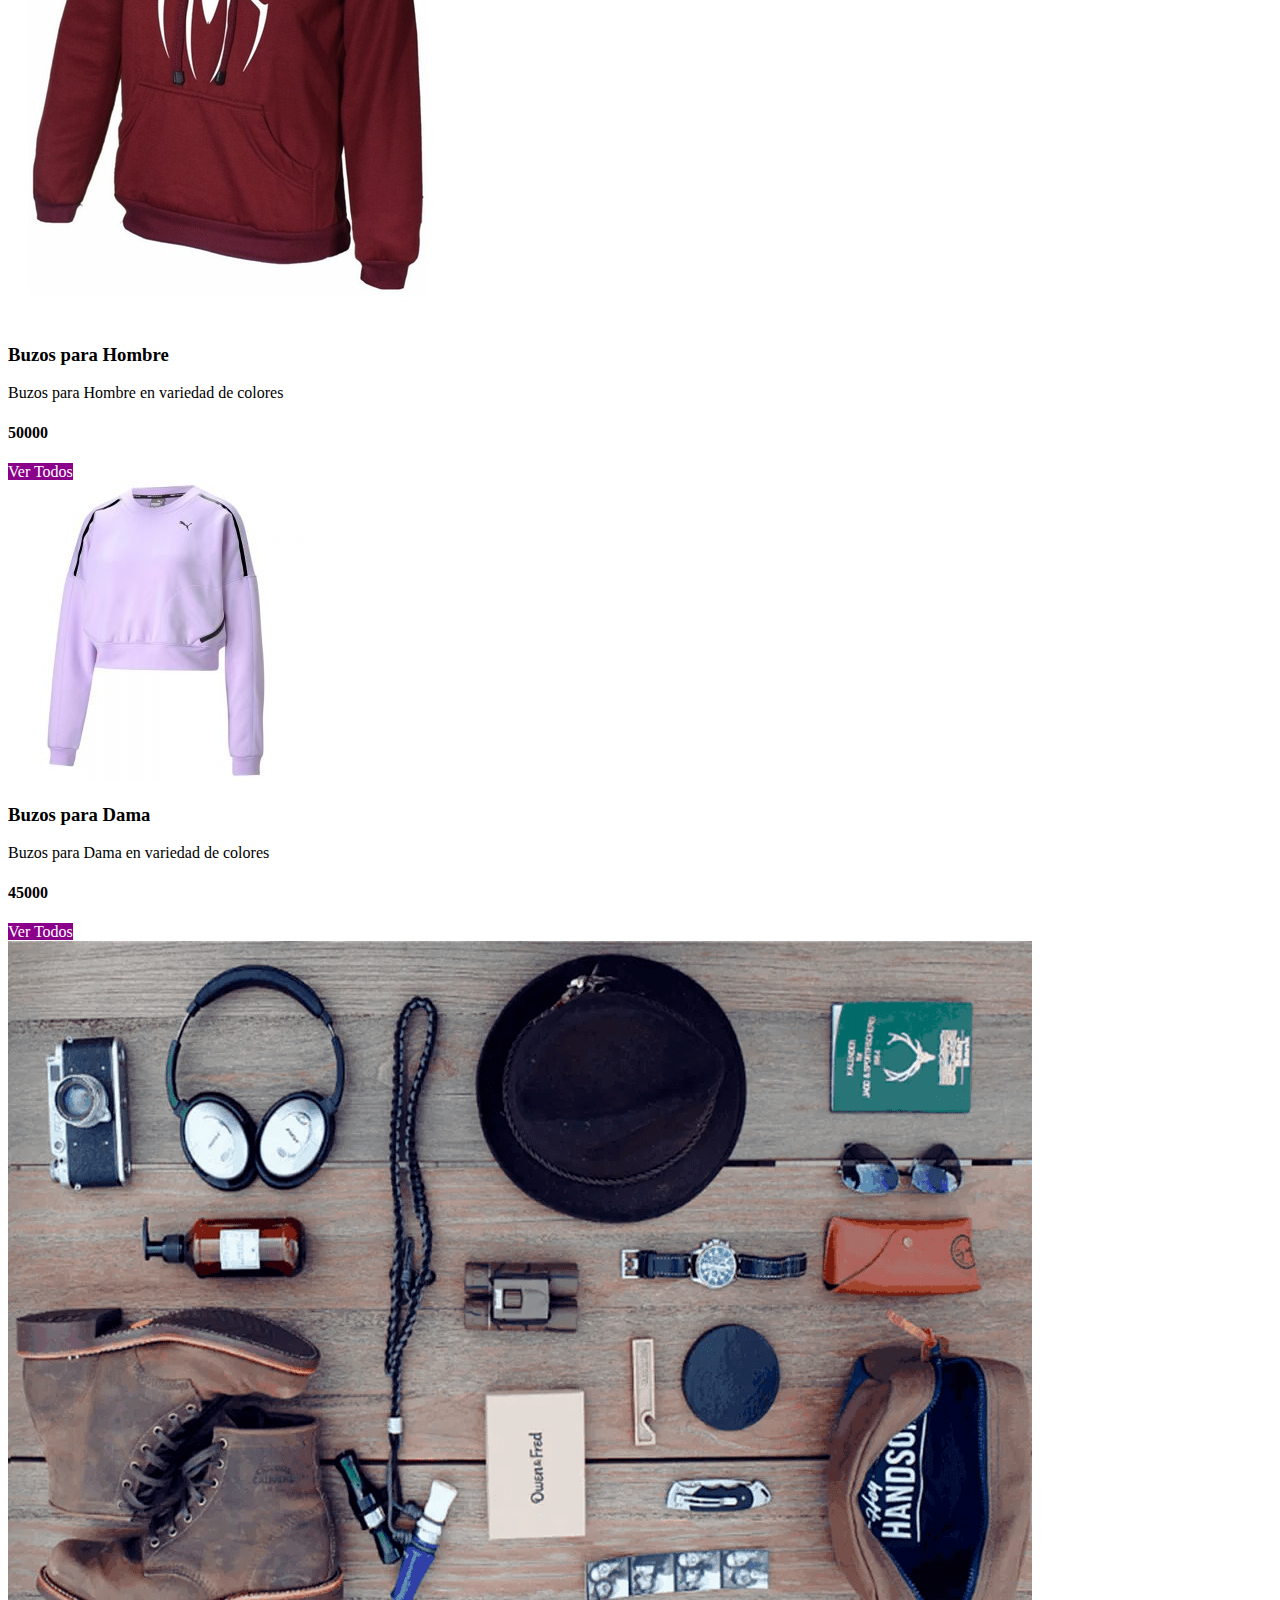
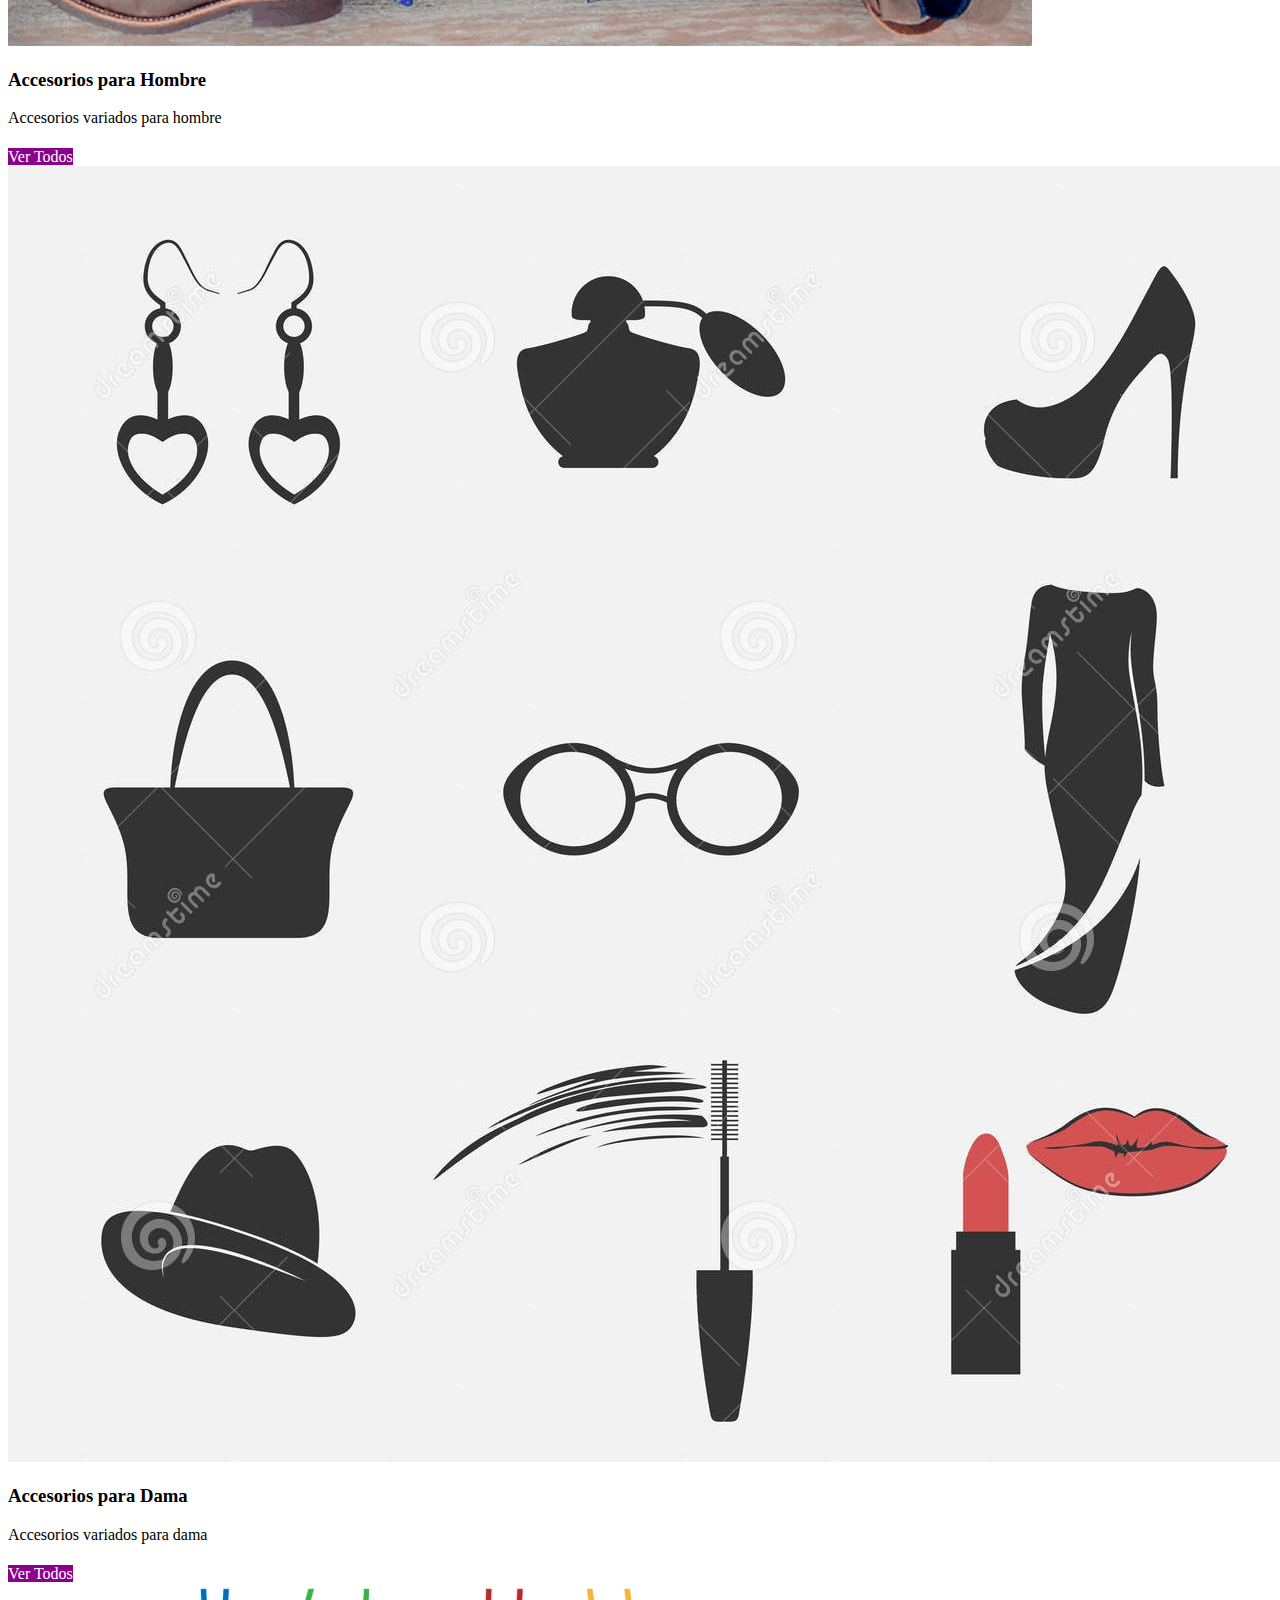
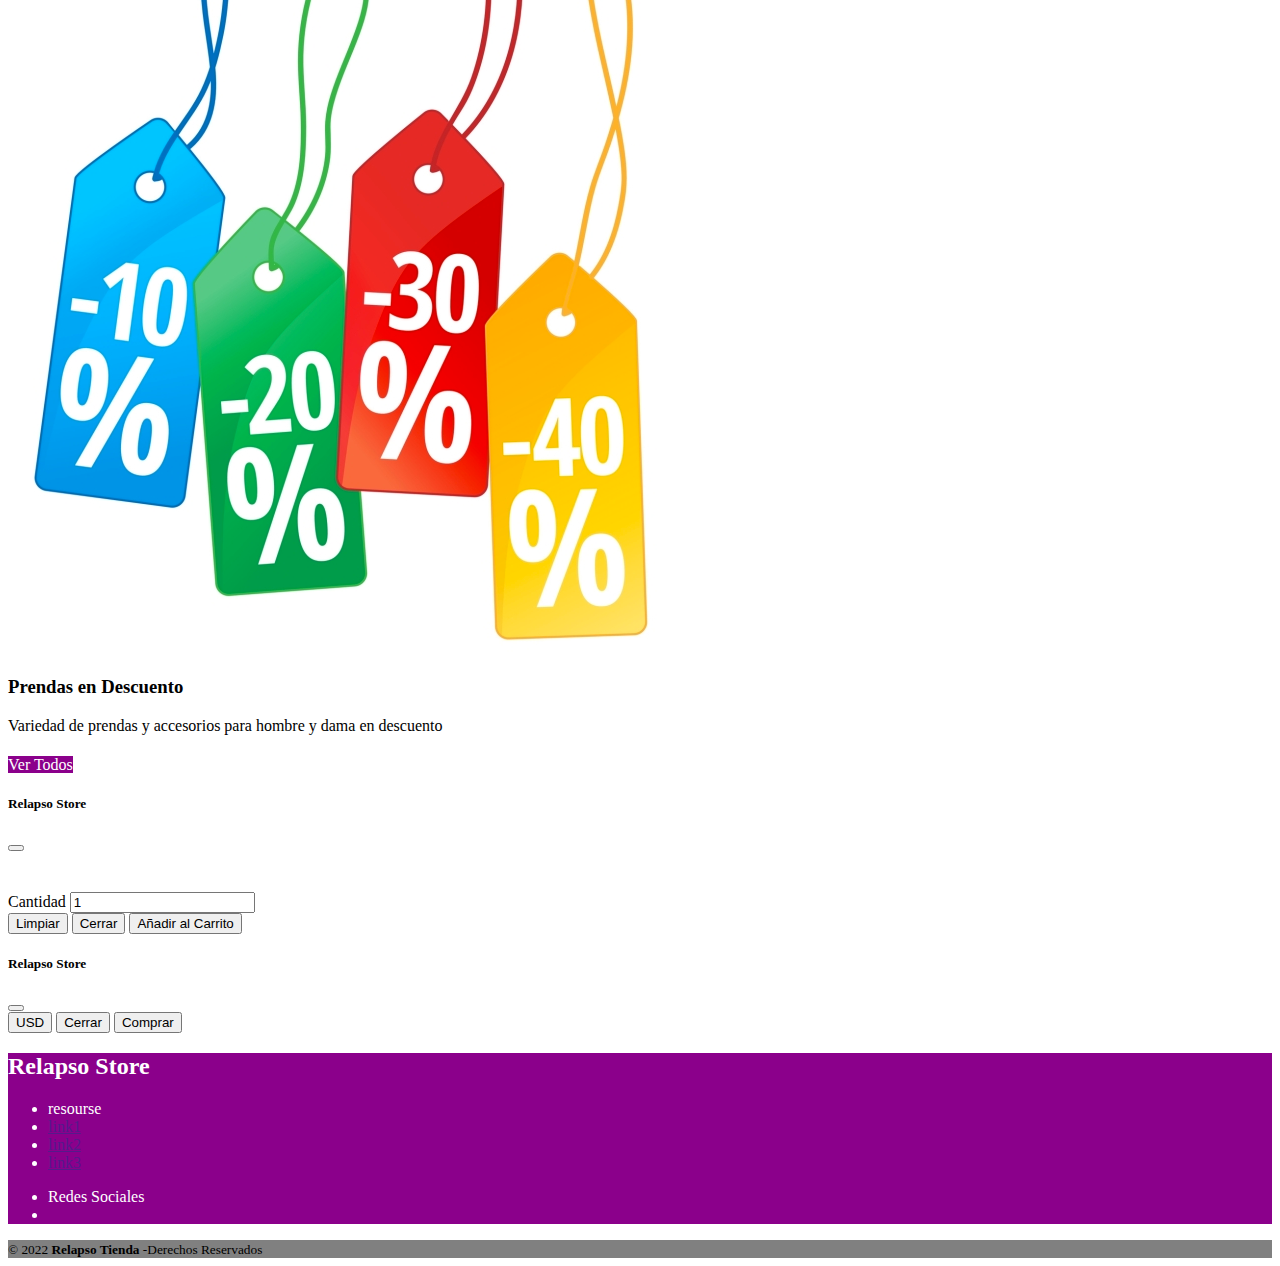
==== commit 850ecf29: "holiwi" ====
--- a/tienda.html
+++ b/tienda.html
@@ -65,7 +65,7 @@
     </main>
 
     <section>
-         <!-- Modal -->
+         <!-- Modal VER TODOS -->
          <div class="modal fade" id="modalinfo" tabindex="-1">
             <div class="modal-dialog">
               <div class="modal-content">
@@ -85,7 +85,7 @@
                           <h4 class="text-center" id="precioInfo"></h4>
                           <div class="mb-3">
                             <label for="exampleInputPassword1" class="form-label">Cantidad</label>
-                            <input type="number" class="form-control" id="cantidadProducto">
+                            <input type="number" class="form-control" id="cantidadProducto" min="1" value="1">
                           </div>
                       </div>
                     </div>
@@ -102,7 +102,7 @@
     </section>
 
     <section>
-      <!-- Modal -->
+      <!-- Modal CARRITO -->
       <div class="modal fade" id="resumencompra" tabindex="-1" aria-labelledby="exampleModalLabel" aria-hidden="true">
         <div class="modal-dialog">
           <div class="modal-content">
@@ -116,6 +116,11 @@
               </div>
             </div>
             <div class="modal-footer">
+              <div class="container">
+
+              </div>
+              <div class="text-center" id="total"></div>
+              <button type="button" class="btn btn-warning" id="btndolar">USD</button>             
               <button type="button" class="btn btn-secondary" data-bs-dismiss="modal">Cerrar</button>
               <button type="button" class="btn btn-primary">Comprar</button>
             </div>
